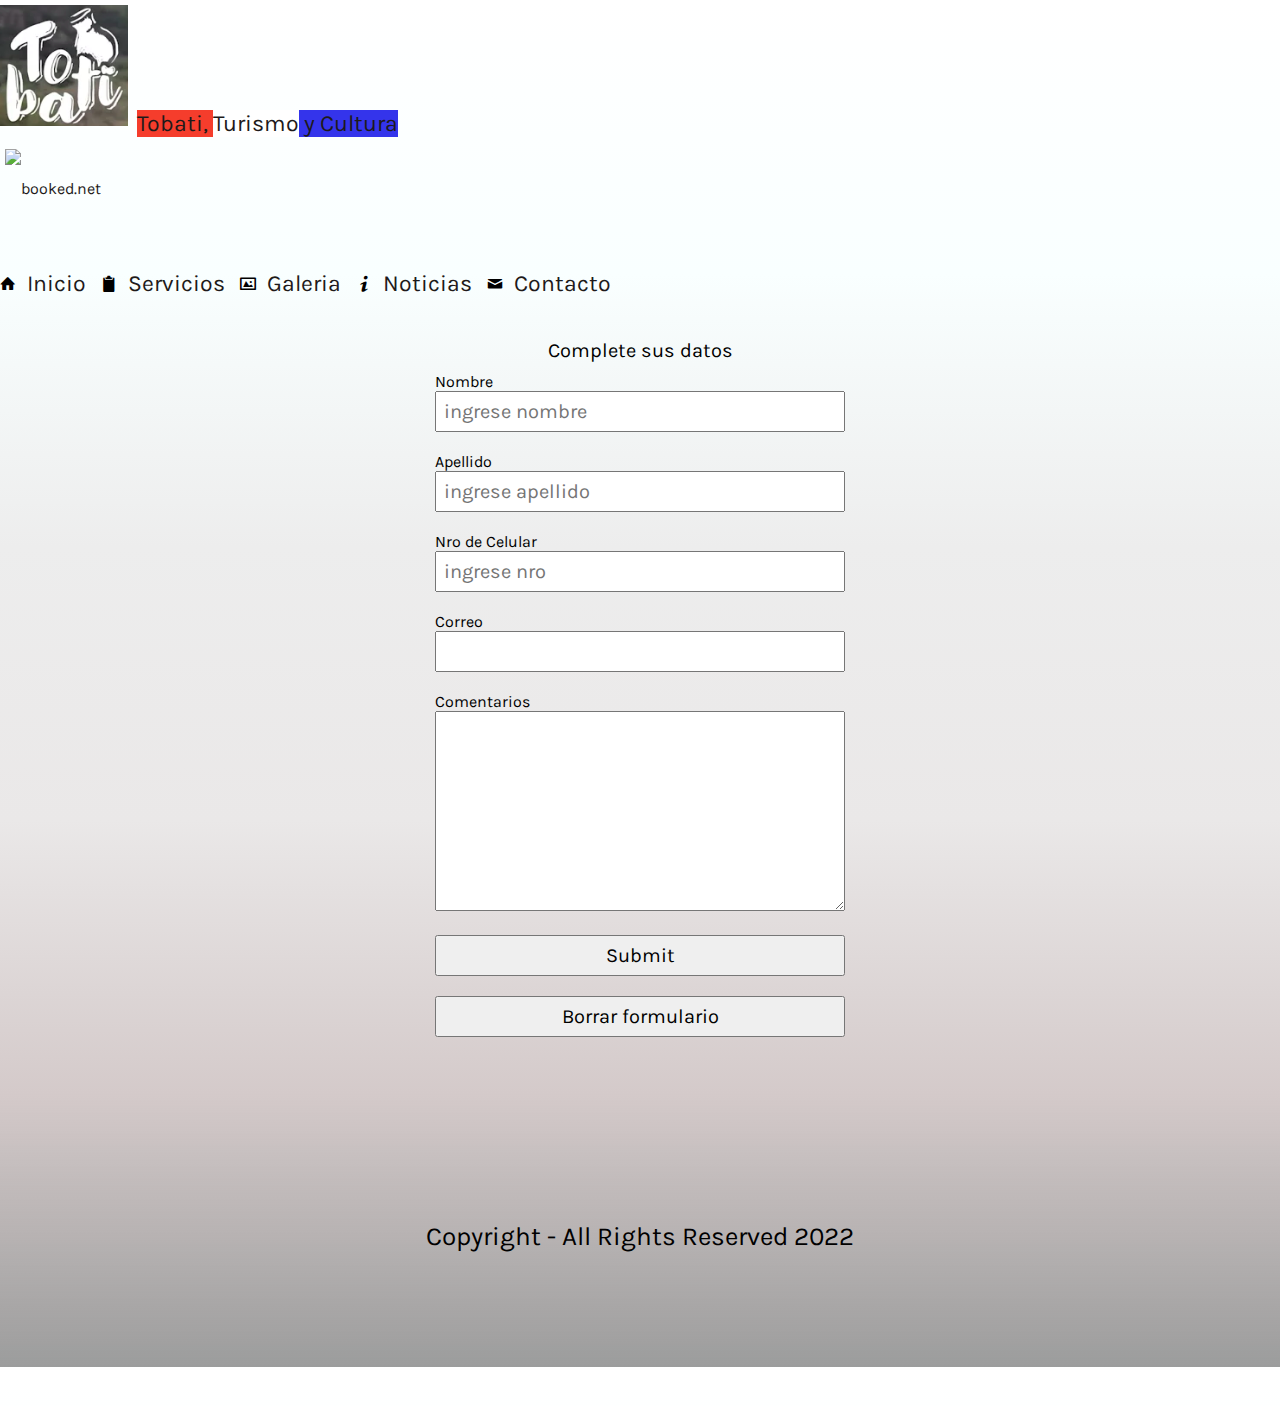
==== pages/contacto.html @ 3fa74bfc "Footers actualizados con Bootstrap" ====
<!DOCTYPE html>
<html lang="en">
<head>
    <meta charset="UTF-8">
    <meta http-equiv="X-UA-Compatible" content="IE=edge">
    <meta name="viewport" content="width=device-width, initial-scale=1.0">
    <link rel="preconnect" href="https://fonts.googleapis.com">
    <link rel="preconnect" href="https://fonts.gstatic.com" crossorigin>
    <link rel="preconnect" href="https://fonts.googleapis.com">
    <link rel="preconnect" href="https://fonts.gstatic.com" crossorigin>
    <link href="https://fonts.googleapis.com/css2?family=IBM+Plex+Serif:wght@500&family=Karla:ital,wght@1,200&display=swap" rel="stylesheet">
    <link href="https://fonts.googleapis.com/css2?family=IBM+Plex+Serif:wght@500&family=Karla:ital,wght@1,200&display=swap" rel="stylesheet">
    <link rel="stylesheet" href="https://cdnjs.cloudflare.com/ajax/libs/font-awesome/6.1.1/css/all.min.css" integrity="sha512-KfkfwYDsLkIlwQp6LFnl8zNdLGxu9YAA1QvwINks4PhcElQSvqcyVLLD9aMhXd13uQjoXtEKNosOWaZqXgel0g==" crossorigin="anonymous" referrerpolicy="no-referrer" />
    <link rel="stylesheet" href="../fonts/style.css">
    <link rel="stylesheet" href="https://cdn.jsdelivr.net/npm/bootstrap@4.6.1/dist/css/bootstrap.min.css" integrity="sha384-zCbKRCUGaJDkqS1kPbPd7TveP5iyJE0EjAuZQTgFLD2ylzuqKfdKlfG/eSrtxUkn" crossorigin="anonymous">
    <link rel="stylesheet" href="../estilos.css">
    <title>Tobati</title>
</head>
<body>
    <header>
        <nav class="container menu"> <!--menu de navegacion-->
            <div class="">
                <img src="../imagenes/Tobati.png" alt="" class="tobati" width="" height="">
                <a href="../index.html" class="logo"><span class="espan1">Tobati, </span><span class="espan2">Turismo</span><span class="espan3"> y Cultura</span>     
            </div>
            <div class="clima">
                <a target="_blank" href="https://hotelmix.es/weather/compania-tobati-w3074315"><img src="https://w.bookcdn.com/weather/picture/13_w3074315_1_4_fff5d9_158_fff5d9_333333_08488D_3_fff5d9_333333_1_6.png?scode=124&domid=582&anc_id=5028"  alt="booked.net"/></a> 
            </div>
            <div class="enlaces">
                <span class="icon-home"></span><a href="../index.html" class="ini">Inicio</a>
                <span class="icon-clipboard"></span><a href="servicios.html">Servicios</a>
                <span class="icon-image"></span><a href="galeria.html">Galeria</a>
                <span class="icon-info"></span><a href="noticias.html">Noticias</a>     
                <span class="icon-mail"></span><a href="contacto.html">Contacto</a>
            </div>    
        </nav>
    </header>
    <fieldset class="container">
        <legend>Complete sus datos</legend>
        <form action="enviar.php" method="post" enctype="text/plain">
            <label for="nombre1">Nombre</label>
            <input type="text" placeholder="ingrese nombre">
            <label for="apellido">Apellido</label>
            <input type="text" placeholder="ingrese apellido">
            <label for="">Nro de Celular</label>
            <input type="number" placeholder="ingrese nro">
            <label for="">Correo</label>
            <input type="mail">
            <label for="">Comentarios</label>
            <textarea name="" id="" cols="30" rows="10"></textarea>
            <input type="submit">
            <input type="reset" value="Borrar formulario">
        </form>
    </fieldset>
    <footer class="container-fluid">
        <div class="row pie">
            <div class="col-md-3 col-lg-4">
                <iframe width="640" height="255" src="https://www.youtube.com/embed/Pi0Ut34CVnQ" title="YouTube video player" frameborder="0" allow="accelerometer; autoplay; clipboard-write; encrypted-media; gyroscope; picture-in-picture" allowfullscreen></iframe>
            </div>
            <div class="col-md-3 col-lg-4">
                <p class="text-white text-center">Copyright - All rights reserved 2022</p>
                <div class="redes">
                    <i class="fa-brands fa-facebook"></i>
                    <i class="fa-brands fa-instagram"></i>
                    <i class="fa-brands fa-twitter"></i>
                </div>
            </div>
            <div class="col-md-3 col-lg-4">
                <iframe src="https://www.google.com/maps/embed?pb=!1m18!1m12!1m3!1d28865.17573173796!2d-57.10481965352962!3d-25.26564110698348!2m3!1f0!2f0!3f0!3m2!1i1024!2i768!4f13.1!3m3!1m2!1s0x945dd2137cb199c1%3A0xabbb57218db2b011!2sTobat%C3%AD%2C%20Paraguay!5e0!3m2!1ses!2sar!4v1650403296184!5m2!1ses!2sar" width="540" height="255" style="border:0;" allowfullscreen="" loading="lazy" referrerpolicy="no-referrer-when-downgrade"></iframe>    
            </div>
        </div>
    </footer>
    <script src="https://cdn.jsdelivr.net/npm/jquery@3.5.1/dist/jquery.slim.min.js" integrity="sha384-DfXdz2htPH0lsSSs5nCTpuj/zy4C+OGpamoFVy38MVBnE+IbbVYUew+OrCXaRkfj" crossorigin="anonymous"></script>
    <script src="https://cdn.jsdelivr.net/npm/popper.js@1.16.1/dist/umd/popper.min.js" integrity="sha384-9/reFTGAW83EW2RDu2S0VKaIzap3H66lZH81PoYlFhbGU+6BZp6G7niu735Sk7lN" crossorigin="anonymous"></script>
    <script src="https://cdn.jsdelivr.net/npm/bootstrap@4.6.1/dist/js/bootstrap.min.js" integrity="sha384-VHvPCCyXqtD5DqJeNxl2dtTyhF78xXNXdkwX1CZeRusQfRKp+tA7hAShOK/B/fQ2" crossorigin="anonymous"></script>
    
</body>
</html>
---- fonts/style.css ----
@font-face {
  font-family: 'Iconos';
  src:  url('Iconos.eot?w7f4rr');
  src:  url('Iconos.eot?w7f4rr#iefix') format('embedded-opentype'),
    url('Iconos.ttf?w7f4rr') format('truetype'),
    url('Iconos.woff?w7f4rr') format('woff'),
    url('Iconos.svg?w7f4rr#Iconos') format('svg');
  font-weight: normal;
  font-style: normal;
}

[class^="icon-"], [class*=" icon-"] {
  /* use !important to prevent issues with browser extensions that change fonts */
  font-family: 'Iconos' !important;
  speak: none;
  font-style: normal;
  font-weight: normal;
  font-variant: normal;
  text-transform: none;
  line-height: 1;

  /* Better Font Rendering =========== */
  -webkit-font-smoothing: antialiased;
  -moz-osx-font-smoothing: grayscale;
}

.icon-add-to-list:before {
  content: "\e900";
}
.icon-classic-computer:before {
  content: "\e901";
}
.icon-controller-fast-backward:before {
  content: "\e902";
}
.icon-creative-commons-attribution:before {
  content: "\e903";
}
.icon-creative-commons-noderivs:before {
  content: "\e904";
}
.icon-creative-commons-noncommercial-eu:before {
  content: "\e905";
}
.icon-creative-commons-noncommercial-us:before {
  content: "\e906";
}
.icon-creative-commons-public-domain:before {
  content: "\e907";
}
.icon-creative-commons-remix:before {
  content: "\e908";
}
.icon-creative-commons-share:before {
  content: "\e909";
}
.icon-creative-commons-sharealike:before {
  content: "\e90a";
}
.icon-creative-commons:before {
  content: "\e90b";
}
.icon-document-landscape:before {
  content: "\e90c";
}
.icon-remove-user:before {
  content: "\e90d";
}
.icon-warning:before {
  content: "\e90e";
}
.icon-arrow-bold-down:before {
  content: "\e90f";
}
.icon-arrow-bold-left:before {
  content: "\e910";
}
.icon-arrow-bold-right:before {
  content: "\e911";
}
.icon-arrow-bold-up:before {
  content: "\e912";
}
.icon-arrow-down:before {
  content: "\e913";
}
.icon-arrow-left:before {
  content: "\e914";
}
.icon-arrow-long-down:before {
  content: "\e915";
}
.icon-arrow-long-left:before {
  content: "\e916";
}
.icon-arrow-long-right:before {
  content: "\e917";
}
.icon-arrow-long-up:before {
  content: "\e918";
}
.icon-arrow-right:before {
  content: "\e919";
}
.icon-arrow-up:before {
  content: "\e91a";
}
.icon-arrow-with-circle-down:before {
  content: "\e91b";
}
.icon-arrow-with-circle-left:before {
  content: "\e91c";
}
.icon-arrow-with-circle-right:before {
  content: "\e91d";
}
.icon-arrow-with-circle-up:before {
  content: "\e91e";
}
.icon-bookmark:before {
  content: "\e91f";
}
.icon-bookmarks:before {
  content: "\e920";
}
.icon-chevron-down:before {
  content: "\e921";
}
.icon-chevron-left:before {
  content: "\e922";
}
.icon-chevron-right:before {
  content: "\e923";
}
.icon-chevron-small-down:before {
  content: "\e924";
}
.icon-chevron-small-left:before {
  content: "\e925";
}
.icon-chevron-small-right:before {
  content: "\e926";
}
.icon-chevron-small-up:before {
  content: "\e927";
}
.icon-chevron-thin-down:before {
  content: "\e928";
}
.icon-chevron-thin-left:before {
  content: "\e929";
}
.icon-chevron-thin-right:before {
  content: "\e92a";
}
.icon-chevron-thin-up:before {
  content: "\e92b";
}
.icon-chevron-up:before {
  content: "\e92c";
}
.icon-chevron-with-circle-down:before {
  content: "\e92d";
}
.icon-chevron-with-circle-left:before {
  content: "\e92e";
}
.icon-chevron-with-circle-right:before {
  content: "\e92f";
}
.icon-chevron-with-circle-up:before {
  content: "\e930";
}
.icon-cloud:before {
  content: "\e931";
}
.icon-controller-fast-forward:before {
  content: "\e932";
}
.icon-controller-jump-to-start:before {
  content: "\e933";
}
.icon-controller-next:before {
  content: "\e934";
}
.icon-controller-paus:before {
  content: "\e935";
}
.icon-controller-play:before {
  content: "\e936";
}
.icon-controller-record:before {
  content: "\e937";
}
.icon-controller-stop:before {
  content: "\e938";
}
.icon-controller-volume:before {
  content: "\e939";
}
.icon-dot-single:before {
  content: "\e93a";
}
.icon-dots-three-horizontal:before {
  content: "\e93b";
}
.icon-dots-three-vertical:before {
  content: "\e93c";
}
.icon-dots-two-horizontal:before {
  content: "\e93d";
}
.icon-dots-two-vertical:before {
  content: "\e93e";
}
.icon-download:before {
  content: "\e93f";
}
.icon-emoji-flirt:before {
  content: "\e940";
}
.icon-flow-branch:before {
  content: "\e941";
}
.icon-flow-cascade:before {
  content: "\e942";
}
.icon-flow-line:before {
  content: "\e943";
}
.icon-flow-parallel:before {
  content: "\e944";
}
.icon-flow-tree:before {
  content: "\e945";
}
.icon-install:before {
  content: "\e946";
}
.icon-layers:before {
  content: "\e947";
}
.icon-open-book:before {
  content: "\e948";
}
.icon-resize-100:before {
  content: "\e949";
}
.icon-resize-full-screen:before {
  content: "\e94a";
}
.icon-save:before {
  content: "\e94b";
}
.icon-select-arrows:before {
  content: "\e94c";
}
.icon-sound-mute:before {
  content: "\e94d";
}
.icon-sound:before {
  content: "\e94e";
}
.icon-trash:before {
  content: "\e94f";
}
.icon-triangle-down:before {
  content: "\e950";
}
.icon-triangle-left:before {
  content: "\e951";
}
.icon-triangle-right:before {
  content: "\e952";
}
.icon-triangle-up:before {
  content: "\e953";
}
.icon-uninstall:before {
  content: "\e954";
}
.icon-upload-to-cloud:before {
  content: "\e955";
}
.icon-upload:before {
  content: "\e956";
}
.icon-add-user:before {
  content: "\e957";
}
.icon-address:before {
  content: "\e958";
}
.icon-adjust:before {
  content: "\e959";
}
.icon-air:before {
  content: "\e95a";
}
.icon-aircraft-landing:before {
  content: "\e95b";
}
.icon-aircraft-take-off:before {
  content: "\e95c";
}
.icon-aircraft:before {
  content: "\e95d";
}
.icon-align-bottom:before {
  content: "\e95e";
}
.icon-align-horizontal-middle:before {
  content: "\e95f";
}
.icon-align-left:before {
  content: "\e960";
}
.icon-align-right:before {
  content: "\e961";
}
.icon-align-top:before {
  content: "\e962";
}
.icon-align-vertical-middle:before {
  content: "\e963";
}
.icon-archive:before {
  content: "\e964";
}
.icon-area-graph:before {
  content: "\e965";
}
.icon-attachment:before {
  content: "\e966";
}
.icon-awareness-ribbon:before {
  content: "\e967";
}
.icon-back-in-time:before {
  content: "\e968";
}
.icon-back:before {
  content: "\e969";
}
.icon-bar-graph:before {
  content: "\e96a";
}
.icon-battery:before {
  content: "\e96b";
}
.icon-beamed-note:before {
  content: "\e96c";
}
.icon-bell:before {
  content: "\e96d";
}
.icon-blackboard:before {
  content: "\e96e";
}
.icon-block:before {
  content: "\e96f";
}
.icon-book:before {
  content: "\e970";
}
.icon-bowl:before {
  content: "\e971";
}
.icon-box:before {
  content: "\e972";
}
.icon-briefcase:before {
  content: "\e973";
}
.icon-browser:before {
  content: "\e974";
}
.icon-brush:before {
  content: "\e975";
}
.icon-bucket:before {
  content: "\e976";
}
.icon-cake:before {
  content: "\e977";
}
.icon-calculator:before {
  content: "\e978";
}
.icon-calendar:before {
  content: "\e979";
}
.icon-camera:before {
  content: "\e97a";
}
.icon-ccw:before {
  content: "\e97b";
}
.icon-chat:before {
  content: "\e97c";
}
.icon-check:before {
  content: "\e97d";
}
.icon-circle-with-cross:before {
  content: "\e97e";
}
.icon-circle-with-minus:before {
  content: "\e97f";
}
.icon-circle-with-plus:before {
  content: "\e980";
}
.icon-circle:before {
  content: "\e981";
}
.icon-circular-graph:before {
  content: "\e982";
}
.icon-clapperboard:before {
  content: "\e983";
}
.icon-clipboard:before {
  content: "\e984";
}
.icon-clock:before {
  content: "\e985";
}
.icon-code:before {
  content: "\e986";
}
.icon-cog:before {
  content: "\e987";
}
.icon-colours:before {
  content: "\e988";
}
.icon-compass:before {
  content: "\e989";
}
.icon-copy:before {
  content: "\e98a";
}
.icon-credit-card:before {
  content: "\e98b";
}
.icon-credit:before {
  content: "\e98c";
}
.icon-cross:before {
  content: "\e98d";
}
.icon-cup:before {
  content: "\e98e";
}
.icon-cw:before {
  content: "\e98f";
}
.icon-cycle:before {
  content: "\e990";
}
.icon-database:before {
  content: "\e991";
}
.icon-dial-pad:before {
  content: "\e992";
}
.icon-direction:before {
  content: "\e993";
}
.icon-document:before {
  content: "\e994";
}
.icon-documents:before {
  content: "\e995";
}
.icon-drink:before {
  content: "\e996";
}
.icon-drive:before {
  content: "\e997";
}
.icon-drop:before {
  content: "\e998";
}
.icon-edit:before {
  content: "\e999";
}
.icon-email:before {
  content: "\e99a";
}
.icon-emoji-happy:before {
  content: "\e99b";
}
.icon-emoji-neutral:before {
  content: "\e99c";
}
.icon-emoji-sad:before {
  content: "\e99d";
}
.icon-erase:before {
  content: "\e99e";
}
.icon-eraser:before {
  content: "\e99f";
}
.icon-export:before {
  content: "\e9a0";
}
.icon-eye:before {
  content: "\e9a1";
}
.icon-feather:before {
  content: "\e9a2";
}
.icon-flag:before {
  content: "\e9a3";
}
.icon-flash:before {
  content: "\e9a4";
}
.icon-flashlight:before {
  content: "\e9a5";
}
.icon-flat-brush:before {
  content: "\e9a6";
}
.icon-folder-images:before {
  content: "\e9a7";
}
.icon-folder-music:before {
  content: "\e9a8";
}
.icon-folder-video:before {
  content: "\e9a9";
}
.icon-folder:before {
  content: "\e9aa";
}
.icon-forward:before {
  content: "\e9ab";
}
.icon-funnel:before {
  content: "\e9ac";
}
.icon-game-controller:before {
  content: "\e9ad";
}
.icon-gauge:before {
  content: "\e9ae";
}
.icon-globe:before {
  content: "\e9af";
}
.icon-graduation-cap:before {
  content: "\e9b0";
}
.icon-grid:before {
  content: "\e9b1";
}
.icon-hair-cross:before {
  content: "\e9b2";
}
.icon-hand:before {
  content: "\e9b3";
}
.icon-heart-outlined:before {
  content: "\e9b4";
}
.icon-heart:before {
  content: "\e9b5";
}
.icon-help-with-circle:before {
  content: "\e9b6";
}
.icon-help:before {
  content: "\e9b7";
}
.icon-home:before {
  content: "\e9b8";
}
.icon-hour-glass:before {
  content: "\e9b9";
}
.icon-image-inverted:before {
  content: "\e9ba";
}
.icon-image:before {
  content: "\e9bb";
}
.icon-images:before {
  content: "\e9bc";
}
.icon-inbox:before {
  content: "\e9bd";
}
.icon-infinity:before {
  content: "\e9be";
}
.icon-info-with-circle:before {
  content: "\e9bf";
}
.icon-info:before {
  content: "\e9c0";
}
.icon-key:before {
  content: "\e9c1";
}
.icon-keyboard:before {
  content: "\e9c2";
}
.icon-lab-flask:before {
  content: "\e9c3";
}
.icon-landline:before {
  content: "\e9c4";
}
.icon-language:before {
  content: "\e9c5";
}
.icon-laptop:before {
  content: "\e9c6";
}
.icon-leaf:before {
  content: "\e9c7";
}
.icon-level-down:before {
  content: "\e9c8";
}
.icon-level-up:before {
  content: "\e9c9";
}
.icon-lifebuoy:before {
  content: "\e9ca";
}
.icon-light-bulb:before {
  content: "\e9cb";
}
.icon-light-down:before {
  content: "\e9cc";
}
.icon-light-up:before {
  content: "\e9cd";
}
.icon-line-graph:before {
  content: "\e9ce";
}
.icon-link:before {
  content: "\e9cf";
}
.icon-list:before {
  content: "\e9d0";
}
.icon-location-pin:before {
  content: "\e9d1";
}
.icon-location:before {
  content: "\e9d2";
}
.icon-lock-open:before {
  content: "\e9d3";
}
.icon-lock:before {
  content: "\e9d4";
}
.icon-log-out:before {
  content: "\e9d5";
}
.icon-login:before {
  content: "\e9d6";
}
.icon-loop:before {
  content: "\e9d7";
}
.icon-magnet:before {
  content: "\e9d8";
}
.icon-magnifying-glass:before {
  content: "\e9d9";
}
.icon-mail:before {
  content: "\e9da";
}
.icon-man:before {
  content: "\e9db";
}
.icon-map:before {
  content: "\e9dc";
}
.icon-mask:before {
  content: "\e9dd";
}
.icon-medal:before {
  content: "\e9de";
}
.icon-megaphone:before {
  content: "\e9df";
}
.icon-menu:before {
  content: "\e9e0";
}
.icon-message:before {
  content: "\e9e1";
}
.icon-mic:before {
  content: "\e9e2";
}
.icon-minus:before {
  content: "\e9e3";
}
.icon-mobile:before {
  content: "\e9e4";
}
.icon-modern-mic:before {
  content: "\e9e5";
}
.icon-moon:before {
  content: "\e9e6";
}
.icon-mouse:before {
  content: "\e9e7";
}
.icon-music:before {
  content: "\e9e8";
}
.icon-network:before {
  content: "\e9e9";
}
.icon-new-message:before {
  content: "\e9ea";
}
.icon-new:before {
  content: "\e9eb";
}
.icon-news:before {
  content: "\e9ec";
}
.icon-note:before {
  content: "\e9ed";
}
.icon-notification:before {
  content: "\e9ee";
}
.icon-old-mobile:before {
  content: "\e9ef";
}
.icon-old-phone:before {
  content: "\e9f0";
}
.icon-palette:before {
  content: "\e9f1";
}
.icon-paper-plane:before {
  content: "\e9f2";
}
.icon-pencil:before {
  content: "\e9f3";
}
.icon-phone:before {
  content: "\e9f4";
}
.icon-pie-chart:before {
  content: "\e9f5";
}
.icon-pin:before {
  content: "\e9f6";
}
.icon-plus:before {
  content: "\e9f7";
}
.icon-popup:before {
  content: "\e9f8";
}
.icon-power-plug:before {
  content: "\e9f9";
}
.icon-price-ribbon:before {
  content: "\e9fa";
}
.icon-price-tag:before {
  content: "\e9fb";
}
.icon-print:before {
  content: "\e9fc";
}
.icon-progress-empty:before {
  content: "\e9fd";
}
.icon-progress-full:before {
  content: "\e9fe";
}
.icon-progress-one:before {
  content: "\e9ff";
}
.icon-progress-two:before {
  content: "\ea00";
}
.icon-publish:before {
  content: "\ea01";
}
.icon-quote:before {
  content: "\ea02";
}
.icon-radio:before {
  content: "\ea03";
}
.icon-reply-all:before {
  content: "\ea04";
}
.icon-reply:before {
  content: "\ea05";
}
.icon-retweet:before {
  content: "\ea06";
}
.icon-rocket:before {
  content: "\ea07";
}
.icon-round-brush:before {
  content: "\ea08";
}
.icon-rss:before {
  content: "\ea09";
}
.icon-ruler:before {
  content: "\ea0a";
}
.icon-scissors:before {
  content: "\ea0b";
}
.icon-share-alternitive:before {
  content: "\ea0c";
}
.icon-share:before {
  content: "\ea0d";
}
.icon-shareable:before {
  content: "\ea0e";
}
.icon-shield:before {
  content: "\ea0f";
}
.icon-shop:before {
  content: "\ea10";
}
.icon-shopping-bag:before {
  content: "\ea11";
}
.icon-shopping-basket:before {
  content: "\ea12";
}
.icon-shopping-cart:before {
  content: "\ea13";
}
.icon-shuffle:before {
  content: "\ea14";
}
.icon-signal:before {
  content: "\ea15";
}
.icon-sound-mix:before {
  content: "\ea16";
}
.icon-sports-club:before {
  content: "\ea17";
}
.icon-spreadsheet:before {
  content: "\ea18";
}
.icon-squared-cross:before {
  content: "\ea19";
}
.icon-squared-minus:before {
  content: "\ea1a";
}
.icon-squared-plus:before {
  content: "\ea1b";
}
.icon-star-outlined:before {
  content: "\ea1c";
}
.icon-star:before {
  content: "\ea1d";
}
.icon-stopwatch:before {
  content: "\ea1e";
}
.icon-suitcase:before {
  content: "\ea1f";
}
.icon-swap:before {
  content: "\ea20";
}
.icon-sweden:before {
  content: "\ea21";
}
.icon-switch:before {
  content: "\ea22";
}
.icon-tablet:before {
  content: "\ea23";
}
.icon-tag:before {
  content: "\ea24";
}
.icon-text-document-inverted:before {
  content: "\ea25";
}
.icon-text-document:before {
  content: "\ea26";
}
.icon-text:before {
  content: "\ea27";
}
.icon-thermometer:before {
  content: "\ea28";
}
.icon-thumbs-down:before {
  content: "\ea29";
}
.icon-thumbs-up:before {
  content: "\ea2a";
}
.icon-thunder-cloud:before {
  content: "\ea2b";
}
.icon-ticket:before {
  content: "\ea2c";
}
.icon-time-slot:before {
  content: "\ea2d";
}
.icon-tools:before {
  content: "\ea2e";
}
.icon-traffic-cone:before {
  content: "\ea2f";
}
.icon-tree:before {
  content: "\ea30";
}
.icon-trophy:before {
  content: "\ea31";
}
.icon-tv:before {
  content: "\ea32";
}
.icon-typing:before {
  content: "\ea33";
}
.icon-unread:before {
  content: "\ea34";
}
.icon-untag:before {
  content: "\ea35";
}
.icon-user:before {
  content: "\ea36";
}
.icon-users:before {
  content: "\ea37";
}
.icon-v-card:before {
  content: "\ea38";
}
.icon-video:before {
  content: "\ea39";
}
.icon-vinyl:before {
  content: "\ea3a";
}
.icon-voicemail:before {
  content: "\ea3b";
}
.icon-wallet:before {
  content: "\ea3c";
}
.icon-water:before {
  content: "\ea3d";
}
.icon-500px-with-circle:before {
  content: "\ea3e";
}
.icon-500px:before {
  content: "\ea3f";
}
.icon-basecamp:before {
  content: "\ea40";
}
.icon-behance:before {
  content: "\ea41";
}
.icon-creative-cloud:before {
  content: "\ea42";
}
.icon-dropbox:before {
  content: "\ea43";
}
.icon-evernote:before {
  content: "\ea44";
}
.icon-flattr:before {
  content: "\ea45";
}
.icon-foursquare:before {
  content: "\ea46";
}
.icon-google-drive:before {
  content: "\ea47";
}
.icon-google-hangouts:before {
  content: "\ea48";
}
.icon-grooveshark:before {
  content: "\ea49";
}
.icon-icloud:before {
  content: "\ea4a";
}
.icon-mixi:before {
  content: "\ea4b";
}
.icon-onedrive:before {
  content: "\ea4c";
}
.icon-paypal:before {
  content: "\ea4d";
}
.icon-picasa:before {
  content: "\ea4e";
}
.icon-qq:before {
  content: "\ea4f";
}
.icon-rdio-with-circle:before {
  content: "\ea50";
}
.icon-renren:before {
  content: "\ea51";
}
.icon-scribd:before {
  content: "\ea52";
}
.icon-sina-weibo:before {
  content: "\ea53";
}
.icon-skype-with-circle:before {
  content: "\ea54";
}
.icon-skype:before {
  content: "\ea55";
}
.icon-slideshare:before {
  content: "\ea56";
}
.icon-smashing:before {
  content: "\ea57";
}
.icon-soundcloud:before {
  content: "\ea58";
}
.icon-spotify-with-circle:before {
  content: "\ea59";
}
.icon-spotify:before {
  content: "\ea5a";
}
.icon-swarm:before {
  content: "\ea5b";
}
.icon-vine-with-circle:before {
  content: "\ea5c";
}
.icon-vine:before {
  content: "\ea5d";
}
.icon-vk-alternitive:before {
  content: "\ea5e";
}
.icon-vk-with-circle:before {
  content: "\ea5f";
}
.icon-vk:before {
  content: "\ea60";
}
.icon-xing-with-circle:before {
  content: "\ea61";
}
.icon-xing:before {
  content: "\ea62";
}
.icon-yelp:before {
  content: "\ea63";
}
.icon-dribbble-with-circle:before {
  content: "\ea64";
}
.icon-dribbble:before {
  content: "\ea65";
}
.icon-facebook-with-circle:before {
  content: "\ea66";
}
.icon-facebook:before {
  content: "\ea67";
}
.icon-flickr-with-circle:before {
  content: "\ea68";
}
.icon-flickr:before {
  content: "\ea69";
}
.icon-github-with-circle:before {
  content: "\ea6a";
}
.icon-github:before {
  content: "\ea6b";
}
.icon-google-with-circle:before {
  content: "\ea6c";
}
.icon-google:before {
  content: "\ea6d";
}
.icon-instagram-with-circle:before {
  content: "\ea6e";
}
.icon-instagram:before {
  content: "\ea6f";
}
.icon-lastfm-with-circle:before {
  content: "\ea70";
}
.icon-lastfm:before {
  content: "\ea71";
}
.icon-linkedin-with-circle:before {
  content: "\ea72";
}
.icon-linkedin:before {
  content: "\ea73";
}
.icon-pinterest-with-circle:before {
  content: "\ea74";
}
.icon-pinterest:before {
  content: "\ea75";
}
.icon-rdio:before {
  content: "\ea76";
}
.icon-stumbleupon-with-circle:before {
  content: "\ea77";
}
.icon-stumbleupon:before {
  content: "\ea78";
}
.icon-tumblr-with-circle:before {
  content: "\ea79";
}
.icon-tumblr:before {
  content: "\ea7a";
}
.icon-twitter-with-circle:before {
  content: "\ea7b";
}
.icon-twitter:before {
  content: "\ea7c";
}
.icon-vimeo-with-circle:before {
  content: "\ea7d";
}
.icon-vimeo:before {
  content: "\ea7e";
}
.icon-youtube-with-circle:before {
  content: "\ea7f";
}
.icon-youtube:before {
  content: "\ea80";
}
---- estilos.css ----
/* reseteamos los margenes y espacios interiores del navegador */
*{ 
    margin: 0px;
    padding: 0px;
    box-sizing: border-box;
    font-family: 'IBM Plex Serif', serif;
    font-family: 'Karla', sans-serif;
}
html{
    scroll-behavior: smooth;
}
body{
    background-color: #f9ffff;
    min-height: 100vh;
    background-image: linear-gradient(white,#f9ffff,#ededed,rgb(234, 232, 232)
    ,rgb(212, 202, 202),rgba(78, 74, 74, 0.544));
}
.contenedor{
    width: 66%;
    margin: auto;
}
.menu{
    display: flex;
    justify-content: space-between; /*separa los cajas/contenedores*/
}
.tobati{
    padding: 5px 5px 5px 0px;
}
.logo{
    font-size: 23px;
    line-height: 50px;   
    animation-duration: 2s; 
    animation-name: parpadear;
    animation-direction: alternate;
    animation-iteration-count: infinite;
}
.logo:hover{
    border: 1px solid rgba(24, 21, 21, 0.4);
    text-decoration: none;
}
.espan1{
    background-color: rgb(245, 61, 44);
}
.espan2{
    background-color: white;
}
.espan3{
    background-color: rgb(52, 52, 235);
}
.clima{
    position: relative;
    line-height: 80px;
    margin-left: 5px;
}
.climaInicio{
    position: relative;
    line-height: 90px;
    margin-left: 5px;

}
.menu .enlaces a {
    list-style: none;
    font-size: 23px; /*tamanio de letra*/
    margin: 0 10px ;
    line-height: 110px;
    border: 1px solid transparent;
}
.menu .enlaces a:hover{
    border: 1px solid rgba(24, 21, 21, 0.4);
    text-decoration: none;
}
a{
    color: rgb(30, 26, 26); /*color de texto de los nav */
    text-decoration: none;
}
li{
    list-style: none;
}
.social-media{
    background-color: rgb(227, 222, 222);
    width: 60px;
    height: 80px;
    font-size: 20px;
    margin-left: 20px;
    position: fixed;
    top: 35%;
    margin-left: 2px;
}
.social-media ul{
    width: 100%;
    height: auto;
    display: block;
    
}
.social-media ul li a{
    width: 100%;
    height: 80px;
    background-image: url(imagenes/whatsapp.png);
    background-repeat: no-repeat;
}
.home{ /*corresponde a Inicio*/
    width: 1110px;
    height: 155vh;
    background-image: url(imagenes/20191228_165918.jpg);
    background-position: center;
    background-size: cover;
    margin-left: auto;
    margin-right: auto;
}
.home .info{
    width: 400px;
    height: 180px;
    background-color: transparent;
    position: relative;
    margin-left: 0;
}
.info h1{
    color: white;
    font-size: 40px;
    text-align: center;
}
.info p{
    width: 100%;
    color: white;
    font-size: 25px;
    text-align: center;
}
.info a {
    color: rgb(56, 52, 52);
    background-color: rgb(163, 245, 188);
    padding: 8px;
    border-radius: 18px;
    font-size: 16px;
}
.info a{
    position: relative;
    left: 20px;
    top: 0;
}
.fotoCarrusel{
    padding: 5px;
    background-color: white;
}
/* Servicios */
section{
    width: 100%;
    background-color: rgb(223, 243, 249);
}
/***NOTICIAS***/
.secciones{
    display: grid;
    grid-template-columns: repeat(2, 1fr);
    grid-template-rows: 400px 400px 400px;
    grid-gap: 5px;
}
/***FIN NOTICIAS***/
/* Galeria de imagenes */
.galeri{
    margin-left: auto;
    margin-right: auto;
    display: grid;
    grid-template-columns: repeat(3, 1fr);
    grid-template-rows: 400px 350px 420px;
    grid-gap: 5px;
}
.img-foto:hover{
    transform: scale(1.02);
    transition: all 0.9s;
}
.img-foto{
    width: 100%;
    height: 100%;
}
/* Fin de Galeria */

/* Inicio Formularios Contacto */
fieldset{
    border: transparent;
}
legend{
    text-align: center;
    font-size: 20px;

}
form{
    width: 450px;
    margin: auto; /*queda centrado todo el formulario*/
    padding: 10px 20px; /* relleno vertical y horizontal*/
}
input, textarea{
    width: 100%;
    margin-bottom: 20px; /*margen arriba*/
    padding: 7px;
    font-size: 20px;
}
textarea{
    min-height: 100px;
    max-height: 200px;
    max-width: 100%;
} /*fin de formularios*/
/* ************************************ */
/* Pie de Pagina */
footer{
    /* display: grid;
    grid-template-columns: 1fr 1fr;
    grid-template-rows: 350px;
    gap: 5px; */
    text-align: center;
}
footer p{
    font-size: 26px;
    text-transform: capitalize;
}
footer i{
    font-size: 50px;    
    letter-spacing: 25px;
    line-height: 150px;

}
.pie{
    height: 300px;
    padding: 0;
    margin: 0;
    gap: 0;
}
footer iframe{
    margin-top: 0; /*elimino el margen superior del Iframe con respecto al Footer*/
    border-radius: 18px;
    width: 100%;
    height: 100%;
}
#cont_04575148dc559c948cf6a66f3f7628f6{
    border-radius: 18px;
}

/***Boton de subir ***/
.subir{
    width: 50px;
    height: 50px;
    position: fixed;
    bottom: 40px;
    right: 40px;
    text-align: center;
    font-size: 30px;
    color: white;
    background-color: #000;
    line-height: 50px;
    border-radius: 50%;
    animation-duration: 2s; 
    animation-name: subida;
    animation-direction: alternate;
    animation-iteration-count: infinite;
}
/***ZONA DE ANIMACIONES***/
@keyframes parpadear { /*LOGO*/
    0%{
        opacity: 0;
    }
    100%{
        opacity: 1;
    } 
}
@keyframes subida { /*BOTON DE SUBIR*/
    0%{
        opacity: 0;
    }
    100%{
        opacity: 1;
    } 
}
/***FIN ZONA DE ANIMACIONES***/

/**** ZONA DE MEDIA QUERIES ****/
@media screen and (min-width:480px) and (max-width: 599px){
    .home{ /*corresponde a Inicio*/
        height: 60vh;
        background-image: url(imagenes/20191228_165918.jpg);
        background-position: center;
        background-size: cover;
        margin-left: auto;
        margin-right: auto;
    }
    .galeri{
        display: grid;
        grid-template-columns: 1fr;
        grid-template-rows: repeat(9, 2fr);
    }
   
    .secciones{
        display: grid;
        grid-template-columns: 1fr;
        grid-template-rows: 150px 150px 150px 150px 150px 150px
    }
    .menu{
        display: grid;
        grid-template-columns: 1fr;
    }
    .enlaces{
        display: flex;
        flex-direction: column;
    }
    .enlaces a{
        width: 100px;
    }
    .info{
        width: 100%;
        height: 130px;
        background-color: transparent;
    }
    .info h1{
        color: white;
        font-size: 30px;
        text-align: center;
    }
    .info p{
        color: white;
        font-size: 16px;
        text-align: justify;
    }
}

@media screen and (min-width:600px) and (max-width: 799px){
    .home{ /*corresponde a Inicio*/
        height: 80vh;
        background-image: url(imagenes/20191228_165918.jpg);
        background-position: center;
        background-size: cover;
        margin-left: auto;
        margin-right: auto;
    }
    .galeri{
        display: grid;
        grid-template-columns:  1fr;
        grid-template-rows: repeat(9, 1fr)
    }
    
    .secciones{
        display: grid;
        grid-template-columns: 1fr;
        grid-template-rows: 300px 300px 300px 300px 300px 300px
    }
    .menu{
        display: grid;
        grid-template-columns: 1fr
    }
    .enlaces{
        width: 150%;
    }
    .enlaces a{
        width: 90px;
    }
    .enlaces .icon-home{
        display: none;
    }
    .enlaces .ini{
        display: none;
    }
    .info{
        width: 90%;
        height: 100px;
        background-color: transparent;
    }
    .info h1{
        color: white;
        font-size: 30px;
        text-align: center;
    }
    .info p{
        color: white;
        font-size: 16px;
        text-align: justify;
    }
    
}
@media screen and (min-width:800px) and (max-width: 1000px){
    .home{ /*corresponde a Inicio*/
        height: 100vh;
        background-image: url(imagenes/20191228_165918.jpg);
        background-position: center;
        background-size: cover;
        margin-left: auto;
        margin-right: auto;
    }
    .galeri{
        display: grid;
        grid-template-columns: repeat(2, 1fr); /*repetir 2 columnas, una fraccion c/u */
        grid-template-rows: 300px 300px 300px 300px 450px;
    }
    .foto9{
        grid-column: 1/3;
    }
    .menu{
        display: grid;
        grid-template-columns: 1fr
    }
    .enlaces{
        width: 150%;
    }
    .enlaces a{
        width: 90px;
    }
    .info{
        width: 60%;
        height: 100px;
        background-color: transparent;
    }
    .info h1{
        color: white;
        font-size: 30px;
        text-align: center;
    }
    .info p{
        color: white;
        font-size: 16px;
        text-align: justify;
    }

}
@media screen and (min-width:1001px) and (max-width: 1464px){
    .home{ /*corresponde a Inicio*/
        height: 130vh;
        background-image: url(imagenes/20191228_165918.jpg);
        background-position: center;
        background-size: cover;
        margin-left: auto;
        margin-right: auto;
    }
    .menu{
        display: grid;
        grid-template-columns: 1fr
    }
    .enlaces{
        width: 150%;
    }
    .enlaces a{
        width: 90px;
    }
    .info{
        width: 60%;
        height: 100px;
        background-color: transparent;
    }
    .info h1{
        color: white;
        font-size: 30px;
        text-align: center;
    }
    .info p{
        color: white;
        font-size: 16px;
        text-align: justify;
    }
}
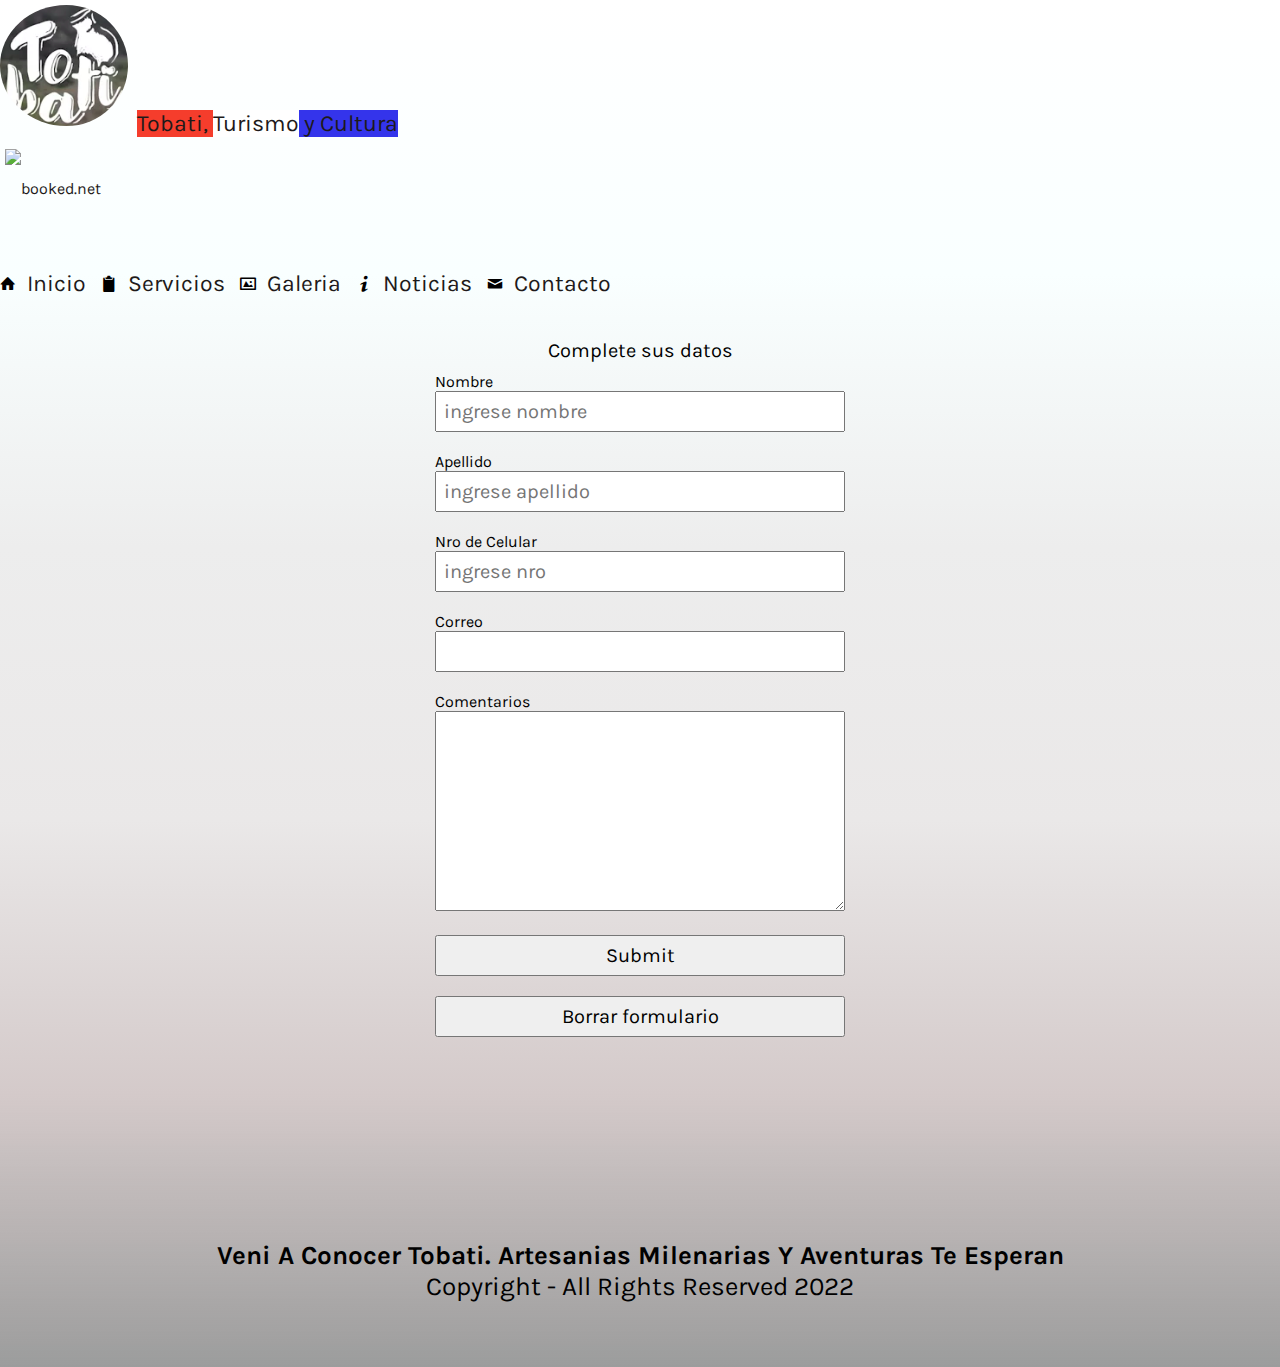
==== commit d894baa7: "Index y Footer modificado" ====
--- a/pages/contacto.html
+++ b/pages/contacto.html
@@ -52,13 +52,15 @@
             <input type="reset" value="Borrar formulario">
         </form>
     </fieldset>
-    <footer class="container-fluid">
+    <footer class="container-fluid"> <!-- Pie de Pagina -->
         <div class="row pie">
             <div class="col-md-3 col-lg-4">
                 <iframe width="640" height="255" src="https://www.youtube.com/embed/Pi0Ut34CVnQ" title="YouTube video player" frameborder="0" allow="accelerometer; autoplay; clipboard-write; encrypted-media; gyroscope; picture-in-picture" allowfullscreen></iframe>
             </div>
             <div class="col-md-3 col-lg-4">
-                <p class="text-white text-center">Copyright - All rights reserved 2022</p>
+                <img src="../imagenes/TobaLogo.png" class="fotoPie" width="100%" alt="">
+                    <p class="text-dark"><b>Veni a conocer Tobati. Artesanias milenarias y aventuras te esperan</b></p>
+                    <p class="text-white text-center">Copyright - All rights reserved 2022</p>
                 <div class="redes">
                     <i class="fa-brands fa-facebook"></i>
                     <i class="fa-brands fa-instagram"></i>
--- a/estilos.css
+++ b/estilos.css
@@ -25,6 +25,7 @@
 }
 .tobati{
     padding: 5px 5px 5px 0px;
+    border-radius: 50%;
 }
 .logo{
     font-size: 23px;
@@ -51,6 +52,9 @@
     position: relative;
     line-height: 80px;
     margin-left: 5px;
+}
+.info{
+    background-color: transparent;
 }
 .climaInicio{
     position: relative;
@@ -107,51 +111,29 @@
     margin-left: auto;
     margin-right: auto;
 }
-.home .info{
-    width: 400px;
-    height: 180px;
-    background-color: transparent;
-    position: relative;
-    margin-left: 0;
-}
-.info h1{
-    color: white;
-    font-size: 40px;
-    text-align: center;
-}
-.info p{
-    width: 100%;
-    color: white;
-    font-size: 25px;
-    text-align: center;
-}
-.info a {
-    color: rgb(56, 52, 52);
-    background-color: rgb(163, 245, 188);
-    padding: 8px;
-    border-radius: 18px;
-    font-size: 16px;
-}
-.info a{
-    position: relative;
-    left: 20px;
-    top: 0;
-}
+
 .fotoCarrusel{
     padding: 5px;
     background-color: white;
 }
 /* Servicios */
-section{
-    width: 100%;
+.section{
     background-color: rgb(223, 243, 249);
+    border: 2px solid;   
+    height: 400px;
+    text-align: center;
+}
+.card{
+    margin: auto;
+    text-align: center;
 }
 /***NOTICIAS***/
 .secciones{
-    display: grid;
+    /* display: grid;
     grid-template-columns: repeat(2, 1fr);
     grid-template-rows: 400px 400px 400px;
-    grid-gap: 5px;
+    grid-gap: 5px; */
+    width: 100%;
 }
 /***FIN NOTICIAS***/
 /* Galeria de imagenes */
@@ -222,6 +204,10 @@
     padding: 0;
     margin: 0;
     gap: 0;
+    overflow: auto;
+}
+.fotoPie{
+    border-radius: 18px;
 }
 footer iframe{
     margin-top: 0; /*elimino el margen superior del Iframe con respecto al Footer*/
@@ -285,12 +271,7 @@
         grid-template-columns: 1fr;
         grid-template-rows: repeat(9, 2fr);
     }
-   
-    .secciones{
-        display: grid;
-        grid-template-columns: 1fr;
-        grid-template-rows: 150px 150px 150px 150px 150px 150px
-    }
+
     .menu{
         display: grid;
         grid-template-columns: 1fr;
@@ -334,11 +315,6 @@
         grid-template-rows: repeat(9, 1fr)
     }
     
-    .secciones{
-        display: grid;
-        grid-template-columns: 1fr;
-        grid-template-rows: 300px 300px 300px 300px 300px 300px
-    }
     .menu{
         display: grid;
         grid-template-columns: 1fr
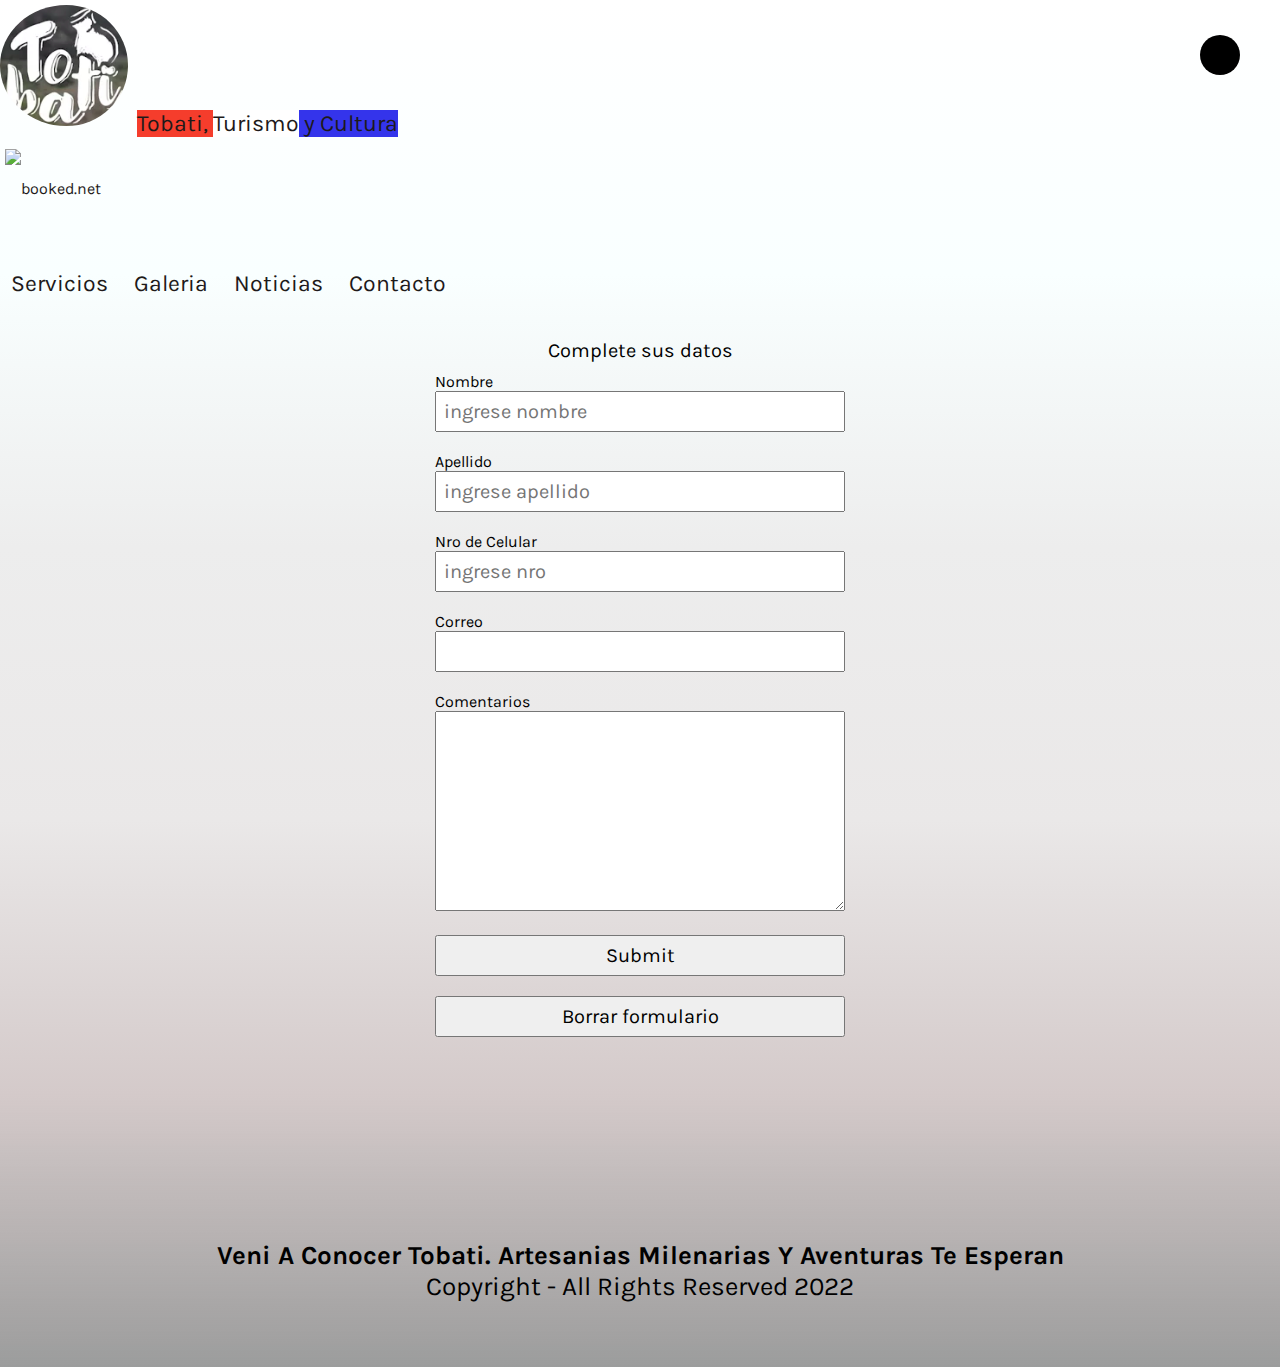
==== commit 9968c17d: "Actualizacion Iconos del NAV" ====
--- a/pages/contacto.html
+++ b/pages/contacto.html
@@ -27,12 +27,11 @@
                 <a target="_blank" href="https://hotelmix.es/weather/compania-tobati-w3074315"><img src="https://w.bookcdn.com/weather/picture/13_w3074315_1_4_fff5d9_158_fff5d9_333333_08488D_3_fff5d9_333333_1_6.png?scode=124&domid=582&anc_id=5028"  alt="booked.net"/></a> 
             </div>
             <div class="enlaces">
-                <span class="icon-home"></span><a href="../index.html" class="ini">Inicio</a>
-                <span class="icon-clipboard"></span><a href="servicios.html">Servicios</a>
-                <span class="icon-image"></span><a href="galeria.html">Galeria</a>
-                <span class="icon-info"></span><a href="noticias.html">Noticias</a>     
-                <span class="icon-mail"></span><a href="contacto.html">Contacto</a>
-            </div>    
+                <i class="fa-solid fa-bell-concierge"></i><a href="servicios.html">Servicios</a>
+                <i class="fa-solid fa-images"></i><a href="galeria.html">Galeria</a>
+                <i class="fa-solid fa-circle-info"></i></span><a href="noticias.html">Noticias</a>     
+                <i class="fa-solid fa-id-card"></i></span><a href="contacto.html">Contacto</a>
+            </div>      
         </nav>
     </header>
     <fieldset class="container">
@@ -72,6 +71,9 @@
             </div>
         </div>
     </footer>
+    <a href="../index.html" class="ini">
+        <i class="fa-solid fa-house-chimney"></i>
+    </a>
     <script src="https://cdn.jsdelivr.net/npm/jquery@3.5.1/dist/jquery.slim.min.js" integrity="sha384-DfXdz2htPH0lsSSs5nCTpuj/zy4C+OGpamoFVy38MVBnE+IbbVYUew+OrCXaRkfj" crossorigin="anonymous"></script>
     <script src="https://cdn.jsdelivr.net/npm/popper.js@1.16.1/dist/umd/popper.min.js" integrity="sha384-9/reFTGAW83EW2RDu2S0VKaIzap3H66lZH81PoYlFhbGU+6BZp6G7niu735Sk7lN" crossorigin="anonymous"></script>
     <script src="https://cdn.jsdelivr.net/npm/bootstrap@4.6.1/dist/js/bootstrap.min.js" integrity="sha384-VHvPCCyXqtD5DqJeNxl2dtTyhF78xXNXdkwX1CZeRusQfRKp+tA7hAShOK/B/fQ2" crossorigin="anonymous"></script>
--- a/estilos.css
+++ b/estilos.css
@@ -102,20 +102,25 @@
     background-image: url(imagenes/whatsapp.png);
     background-repeat: no-repeat;
 }
-.home{ /*corresponde a Inicio*/
+.home{ /*corresponde a Index*/
     width: 1110px;
-    height: 155vh;
+    height: 190vh;
     background-image: url(imagenes/20191228_165918.jpg);
     background-position: center;
     background-size: cover;
     margin-left: auto;
     margin-right: auto;
 }
-
+.carousel-indicators li{
+    width: 10px;
+    height: 10px;
+    border-radius: 50%;
+}
 .fotoCarrusel{
     padding: 5px;
     background-color: white;
 }
+/*Fin de Index*/
 /* Servicios */
 .section{
     background-color: rgb(223, 243, 249);
@@ -219,18 +224,30 @@
     border-radius: 18px;
 }
 
-/***Boton de subir ***/
+.ini{
+    width: 40px;
+    height: 40px;
+    position: fixed;
+    top: 35px;
+    right: 40px;
+    text-align: center;
+    font-size: 20px;
+    color: white;
+    background-color: #000;
+    line-height: 40px;
+    border-radius: 50%;  
+}
 .subir{
-    width: 50px;
-    height: 50px;
+    width: 40px;
+    height: 40px;
     position: fixed;
     bottom: 40px;
     right: 40px;
     text-align: center;
-    font-size: 30px;
+    font-size: 20px;
     color: white;
     background-color: #000;
-    line-height: 50px;
+    line-height: 40px;
     border-radius: 50%;
     animation-duration: 2s; 
     animation-name: subida;
@@ -266,6 +283,10 @@
         margin-left: auto;
         margin-right: auto;
     }
+    .fotoCarrusel img{
+        width: 49.6%;
+        height: 250px;
+    }
     .galeri{
         display: grid;
         grid-template-columns: 1fr;
@@ -309,6 +330,10 @@
         margin-left: auto;
         margin-right: auto;
     }
+    .fotoCarrusel img{
+        width: 49.5%;
+        height: 250px;
+    }
     .galeri{
         display: grid;
         grid-template-columns:  1fr;
@@ -357,6 +382,10 @@
         margin-left: auto;
         margin-right: auto;
     }
+    .fotoCarrusel img{
+        width: 49.7%;
+        height: 250px;
+    }
     .galeri{
         display: grid;
         grid-template-columns: repeat(2, 1fr); /*repetir 2 columnas, una fraccion c/u */
@@ -401,6 +430,10 @@
         margin-left: auto;
         margin-right: auto;
     }
+    .fotoCarrusel img{
+        width: 49.7%;
+        height: 250px;
+    }
     .menu{
         display: grid;
         grid-template-columns: 1fr
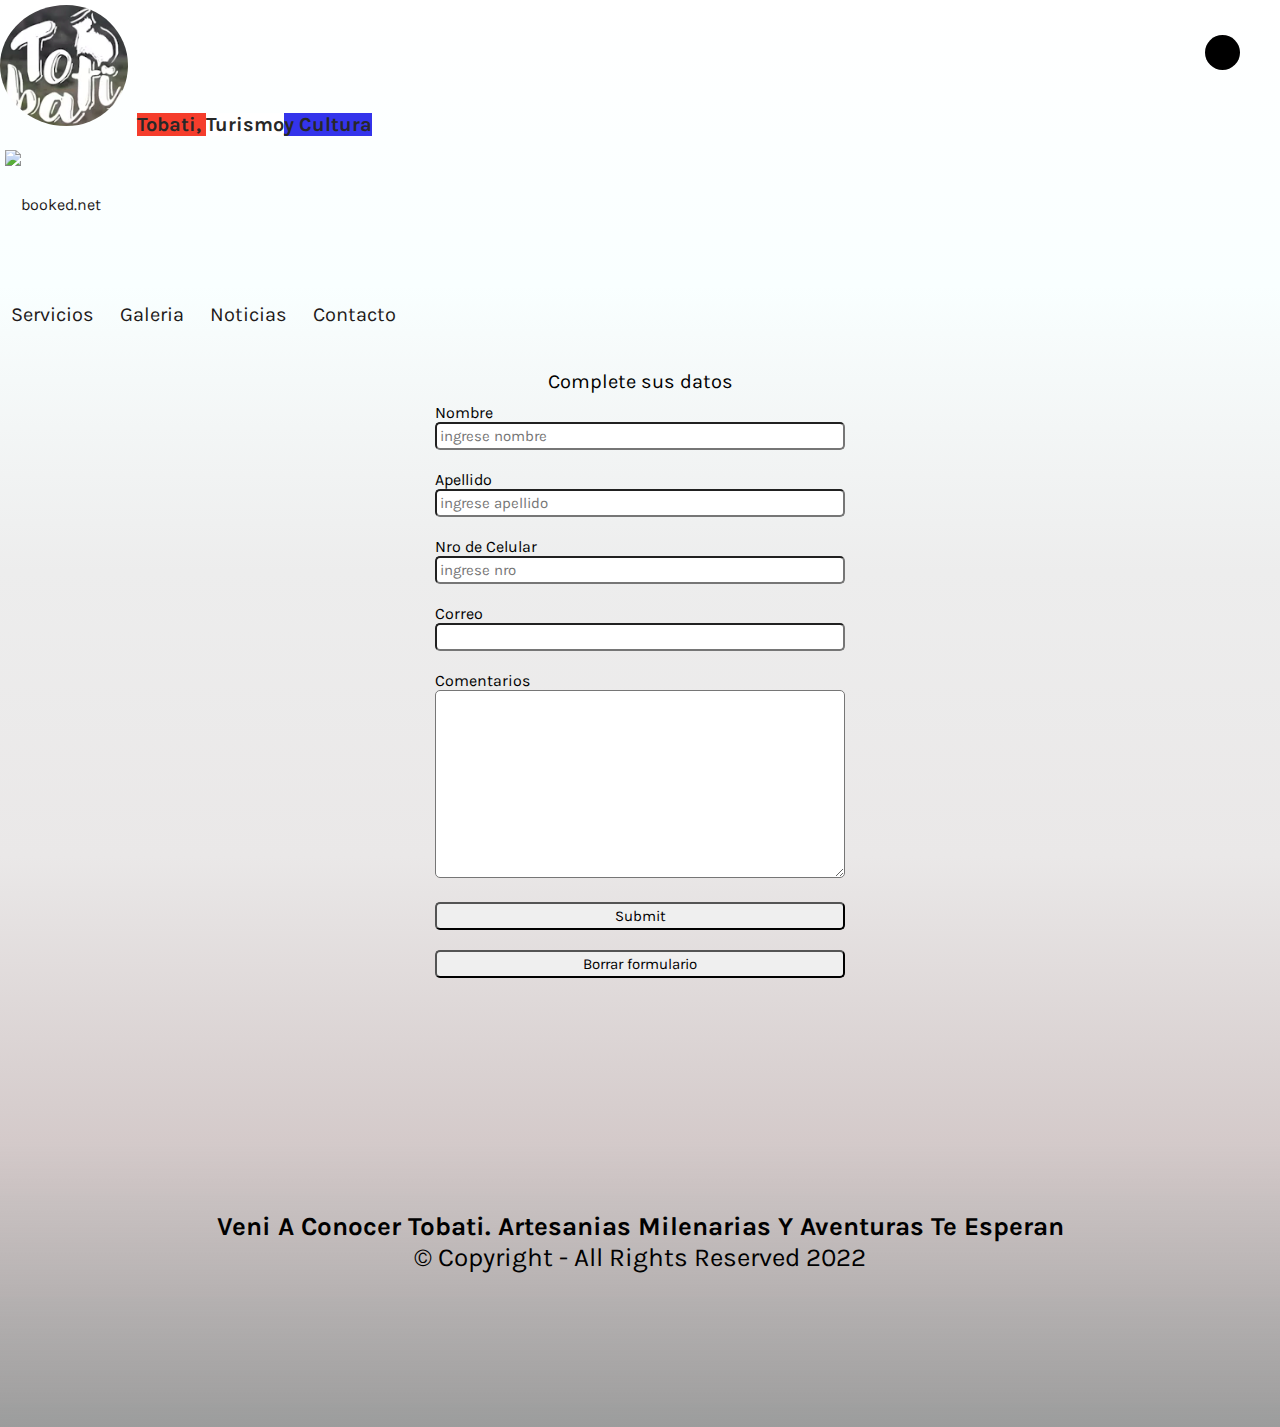
==== commit a8b85ce0: "actualizacion de datos SASS" ====
--- a/pages/contacto.html
+++ b/pages/contacto.html
@@ -21,7 +21,7 @@
         <nav class="container menu"> <!--menu de navegacion-->
             <div class="">
                 <img src="../imagenes/Tobati.png" alt="" class="tobati" width="" height="">
-                <a href="../index.html" class="logo"><span class="espan1">Tobati, </span><span class="espan2">Turismo</span><span class="espan3"> y Cultura</span>     
+                <a href="../index.html" class="logo"><span class="espan1"><strong> Tobati, </strong></span><span class="espan2"><strong>Turismo</strong></span><span class="espan3"><strong>y Cultura</strong></span>    
             </div>
             <div class="clima">
                 <a target="_blank" href="https://hotelmix.es/weather/compania-tobati-w3074315"><img src="https://w.bookcdn.com/weather/picture/13_w3074315_1_4_fff5d9_158_fff5d9_333333_08488D_3_fff5d9_333333_1_6.png?scode=124&domid=582&anc_id=5028"  alt="booked.net"/></a> 
@@ -51,6 +51,31 @@
             <input type="reset" value="Borrar formulario">
         </form>
     </fieldset>
+
+    <div class="social-media"> <!-- REDES SOCIALES PANEL LATERAL IZQUIERDO -->
+        <ul>
+            <li>
+                <a href="">
+                    <i class="fa-brands fa-whatsapp"></i>
+                </a>
+            </li>
+            <li>
+                <a href="" class="">
+                <i class="fa-brands fa-facebook"></i>
+                </a>
+            </li>
+            <li>
+                <a href="" class="">
+                    <i class="fa-brands fa-instagram"></i>
+                </a>
+            </li>
+            <li>
+                <a href="" class="">
+                    <i class="fa-brands fa-twitter"></i> 
+                </a>
+            </li>
+        </ul>
+    </div>
     <footer class="container-fluid"> <!-- Pie de Pagina -->
         <div class="row pie">
             <div class="col-md-3 col-lg-4">
@@ -59,12 +84,7 @@
             <div class="col-md-3 col-lg-4">
                 <img src="../imagenes/TobaLogo.png" class="fotoPie" width="100%" alt="">
                     <p class="text-dark"><b>Veni a conocer Tobati. Artesanias milenarias y aventuras te esperan</b></p>
-                    <p class="text-white text-center">Copyright - All rights reserved 2022</p>
-                <div class="redes">
-                    <i class="fa-brands fa-facebook"></i>
-                    <i class="fa-brands fa-instagram"></i>
-                    <i class="fa-brands fa-twitter"></i>
-                </div>
+                    <p class="text-white text-center">© Copyright - All rights reserved 2022</p>
             </div>
             <div class="col-md-3 col-lg-4">
                 <iframe src="https://www.google.com/maps/embed?pb=!1m18!1m12!1m3!1d28865.17573173796!2d-57.10481965352962!3d-25.26564110698348!2m3!1f0!2f0!3f0!3m2!1i1024!2i768!4f13.1!3m3!1m2!1s0x945dd2137cb199c1%3A0xabbb57218db2b011!2sTobat%C3%AD%2C%20Paraguay!5e0!3m2!1ses!2sar!4v1650403296184!5m2!1ses!2sar" width="540" height="255" style="border:0;" allowfullscreen="" loading="lazy" referrerpolicy="no-referrer-when-downgrade"></iframe>    
--- a/estilos.css
+++ b/estilos.css
@@ -1,463 +1,450 @@
-/* reseteamos los margenes y espacios interiores del navegador */
-*{ 
-    margin: 0px;
-    padding: 0px;
-    box-sizing: border-box;
-    font-family: 'IBM Plex Serif', serif;
-    font-family: 'Karla', sans-serif;
-}
-html{
-    scroll-behavior: smooth;
-}
-body{
-    background-color: #f9ffff;
-    min-height: 100vh;
-    background-image: linear-gradient(white,#f9ffff,#ededed,rgb(234, 232, 232)
-    ,rgb(212, 202, 202),rgba(78, 74, 74, 0.544));
-}
-.contenedor{
-    width: 66%;
-    margin: auto;
-}
-.menu{
-    display: flex;
-    justify-content: space-between; /*separa los cajas/contenedores*/
-}
-.tobati{
-    padding: 5px 5px 5px 0px;
-    border-radius: 50%;
-}
-.logo{
-    font-size: 23px;
-    line-height: 50px;   
-    animation-duration: 2s; 
-    animation-name: parpadear;
-    animation-direction: alternate;
-    animation-iteration-count: infinite;
-}
-.logo:hover{
-    border: 1px solid rgba(24, 21, 21, 0.4);
-    text-decoration: none;
-}
-.espan1{
-    background-color: rgb(245, 61, 44);
-}
-.espan2{
-    background-color: white;
-}
-.espan3{
-    background-color: rgb(52, 52, 235);
-}
-.clima{
-    position: relative;
-    line-height: 80px;
-    margin-left: 5px;
-}
-.info{
-    background-color: transparent;
-}
-.climaInicio{
-    position: relative;
-    line-height: 90px;
-    margin-left: 5px;
-
-}
+* {
+  margin: 0px;
+  padding: 0px;
+  box-sizing: border-box;
+  font-family: "IBM Plex Serif", serif;
+  font-family: "Karla", sans-serif;
+}
+
+html {
+  scroll-behavior: smooth;
+}
+
+body {
+  background-color: #f9ffff;
+  min-height: 100vh;
+  background-image: linear-gradient(white, #f9ffff, #ededed, rgb(234, 232, 232), rgb(212, 202, 202), rgba(78, 74, 74, 0.544));
+}
+
+.contenedor {
+  width: 66%;
+  margin: auto;
+}
+
+.menu {
+  display: flex;
+  justify-content: space-between;
+}
+.menu .tobati {
+  padding: 5px 5px 5px 0px;
+  border-radius: 50%;
+}
+.menu .logo {
+  font-size: 20px;
+  line-height: 50px;
+  -webkit-animation-duration: 10s;
+          animation-duration: 10s;
+  -webkit-animation-name: parpadear;
+          animation-name: parpadear;
+  -webkit-animation-direction: alternate;
+          animation-direction: alternate;
+  -webkit-animation-iteration-count: infinite;
+          animation-iteration-count: infinite;
+}
+.menu .espan1 {
+  color: #282828;
+  background-color: rgb(245, 61, 44);
+}
+.menu .espan2 {
+  color: #282828;
+  background-color: white;
+}
+.menu .espan3 {
+  color: #282828;
+  background-color: rgb(52, 52, 235);
+}
+
+.logo:hover {
+  border: 1px solid rgba(24, 21, 21, 0.4);
+  text-decoration: none;
+}
+
+.clima {
+  position: relative;
+  line-height: 110px;
+  margin-left: 5px;
+}
+
+.climaInicio {
+  position: relative;
+  line-height: 110px;
+  margin-left: 5px;
+}
+
 .menu .enlaces a {
-    list-style: none;
-    font-size: 23px; /*tamanio de letra*/
-    margin: 0 10px ;
-    line-height: 110px;
-    border: 1px solid transparent;
-}
-.menu .enlaces a:hover{
-    border: 1px solid rgba(24, 21, 21, 0.4);
-    text-decoration: none;
-}
-a{
-    color: rgb(30, 26, 26); /*color de texto de los nav */
-    text-decoration: none;
-}
-li{
-    list-style: none;
-}
-.social-media{
-    background-color: rgb(227, 222, 222);
-    width: 60px;
-    height: 80px;
-    font-size: 20px;
-    margin-left: 20px;
-    position: fixed;
-    top: 35%;
-    margin-left: 2px;
-}
-.social-media ul{
-    width: 100%;
-    height: auto;
-    display: block;
-    
-}
-.social-media ul li a{
-    width: 100%;
-    height: 80px;
-    background-image: url(imagenes/whatsapp.png);
-    background-repeat: no-repeat;
-}
-.home{ /*corresponde a Index*/
-    width: 1110px;
-    height: 190vh;
+  list-style: none;
+  font-size: 20px;
+  margin: 0 10px;
+  line-height: 110px;
+  border: 1px solid transparent;
+}
+.menu .enlaces a:hover {
+  border: 1px solid rgba(24, 21, 21, 0.4);
+  text-decoration: none;
+}
+
+a {
+  color: rgb(30, 26, 26);
+  text-decoration: none;
+}
+
+li {
+  list-style: none;
+}
+
+.social-media {
+  width: 60px;
+  height: auto;
+  font-size: 30px;
+  position: fixed;
+  top: 35%;
+  margin-left: 5px;
+  z-index: 999;
+}
+.social-media ul li a:hover {
+  padding: 0 5px;
+}
+
+.home {
+  width: 1110px;
+  height: 190vh;
+  background-image: url(imagenes/20191228_165918.jpg);
+  background-position: center;
+  background-size: cover;
+  margin-left: auto;
+  margin-right: auto;
+}
+
+.conte-carru {
+  margin-top: 30px;
+}
+
+.carousel-indicators li {
+  width: 10px;
+  height: 10px;
+  border-radius: 50%;
+}
+
+.fotoCarrusel {
+  border-radius: 15px;
+}
+
+.section {
+  background-color: rgb(223, 243, 249);
+  border: 2px solid;
+  height: 400px;
+  text-align: center;
+}
+
+.card {
+  margin: auto;
+  text-align: center;
+}
+
+.secciones {
+  width: 100%;
+}
+
+.galeri {
+  margin-left: auto;
+  margin-right: auto;
+  display: grid;
+  grid-template-columns: repeat(3, 1fr);
+  grid-template-rows: 400px 350px 420px;
+  grid-gap: 5px;
+}
+
+.img-foto:hover {
+  transform: scale(1.02);
+  transition: all 0.9s;
+}
+
+.img-foto {
+  width: 100%;
+  height: 100%;
+}
+
+fieldset {
+  border: transparent;
+}
+
+legend {
+  text-align: center;
+  font-size: 20px;
+}
+
+form {
+  width: 450px;
+  margin: auto;
+  padding: 10px 20px;
+}
+
+input, textarea {
+  width: 100%;
+  margin-bottom: 20px;
+  padding: 3px;
+  font-size: 15px;
+  border-radius: 5px;
+}
+
+textarea {
+  min-height: 100px;
+  max-height: 200px;
+  max-width: 100%;
+}
+
+/* ************************************ */
+footer {
+  text-align: center;
+  margin-top: 30px;
+}
+footer p {
+  font-size: 26px;
+  text-transform: capitalize;
+}
+footer i {
+  font-size: 50px;
+  letter-spacing: 25px;
+  line-height: 150px;
+}
+footer iframe {
+  margin-top: 0;
+  border-radius: 18px;
+  width: 100%;
+  height: 60%;
+}
+
+.pie {
+  height: auto;
+  padding: 0;
+}
+
+.fotoPie {
+  border-radius: 18px;
+}
+
+#cont_04575148dc559c948cf6a66f3f7628f6 {
+  border-radius: 18px;
+}
+
+.ini {
+  width: 35px;
+  height: 35px;
+  position: fixed;
+  top: 35px;
+  right: 40px;
+  text-align: center;
+  font-size: 20px;
+  color: white;
+  background-color: #000;
+  line-height: 35px;
+  border-radius: 50%;
+}
+
+.subir {
+  width: 35px;
+  height: 35px;
+  position: fixed;
+  bottom: 40px;
+  right: 40px;
+  text-align: center;
+  font-size: 20px;
+  color: white;
+  background-color: #000;
+  line-height: 35px;
+  border-radius: 50%;
+  -webkit-animation-duration: 4s;
+          animation-duration: 4s;
+  -webkit-animation-name: subida;
+          animation-name: subida;
+  -webkit-animation-direction: alternate;
+          animation-direction: alternate;
+  -webkit-animation-iteration-count: infinite;
+          animation-iteration-count: infinite;
+}
+
+@-webkit-keyframes parpadear {
+  0% {
+    opacity: 0;
+  }
+  100% {
+    opacity: 1;
+  }
+}
+
+@keyframes parpadear {
+  0% {
+    opacity: 0;
+  }
+  100% {
+    opacity: 1;
+  }
+}
+@-webkit-keyframes subida {
+  0% {
+    opacity: 0;
+  }
+  100% {
+    opacity: 1;
+  }
+}
+@keyframes subida {
+  0% {
+    opacity: 0;
+  }
+  100% {
+    opacity: 1;
+  }
+}
+@media screen and (min-width: 480px) and (max-width: 599px) {
+  .home {
+    /*corresponde a Inicio*/
+    height: 60vh;
     background-image: url(imagenes/20191228_165918.jpg);
     background-position: center;
     background-size: cover;
     margin-left: auto;
     margin-right: auto;
-}
-.carousel-indicators li{
-    width: 10px;
-    height: 10px;
-    border-radius: 50%;
-}
-.fotoCarrusel{
-    padding: 5px;
-    background-color: white;
-}
-/*Fin de Index*/
-/* Servicios */
-.section{
-    background-color: rgb(223, 243, 249);
-    border: 2px solid;   
-    height: 400px;
-    text-align: center;
-}
-.card{
-    margin: auto;
-    text-align: center;
-}
-/***NOTICIAS***/
-.secciones{
-    /* display: grid;
-    grid-template-columns: repeat(2, 1fr);
-    grid-template-rows: 400px 400px 400px;
-    grid-gap: 5px; */
-    width: 100%;
-}
-/***FIN NOTICIAS***/
-/* Galeria de imagenes */
-.galeri{
+  }
+
+  .fotoCarrusel img {
+    /*Achico las imagenes del Carrusel en este Punto de Quiebre*/
+    width: 49.6%;
+    height: 250px;
+  }
+
+  .galeri {
+    display: grid;
+    grid-template-columns: 1fr;
+    grid-template-rows: repeat(9, 2fr);
+  }
+
+  .menu {
+    display: grid;
+    grid-template-columns: 1fr;
+  }
+
+  .enlaces {
+    display: flex;
+    flex-direction: column;
+  }
+
+  .enlaces a {
+    width: 100px;
+  }
+
+  .pie iframe {
+    height: 250px;
+  }
+}
+@media screen and (min-width: 600px) and (max-width: 799px) {
+  .home {
+    /*corresponde a Inicio*/
+    height: 80vh;
+    background-image: url(imagenes/20191228_165918.jpg);
+    background-position: center;
+    background-size: cover;
     margin-left: auto;
     margin-right: auto;
-    display: grid;
-    grid-template-columns: repeat(3, 1fr);
-    grid-template-rows: 400px 350px 420px;
-    grid-gap: 5px;
-}
-.img-foto:hover{
-    transform: scale(1.02);
-    transition: all 0.9s;
-}
-.img-foto{
-    width: 100%;
-    height: 100%;
-}
-/* Fin de Galeria */
-
-/* Inicio Formularios Contacto */
-fieldset{
-    border: transparent;
-}
-legend{
-    text-align: center;
-    font-size: 20px;
-
-}
-form{
-    width: 450px;
-    margin: auto; /*queda centrado todo el formulario*/
-    padding: 10px 20px; /* relleno vertical y horizontal*/
-}
-input, textarea{
-    width: 100%;
-    margin-bottom: 20px; /*margen arriba*/
-    padding: 7px;
-    font-size: 20px;
-}
-textarea{
-    min-height: 100px;
-    max-height: 200px;
-    max-width: 100%;
-} /*fin de formularios*/
-/* ************************************ */
-/* Pie de Pagina */
-footer{
-    /* display: grid;
-    grid-template-columns: 1fr 1fr;
-    grid-template-rows: 350px;
-    gap: 5px; */
-    text-align: center;
-}
-footer p{
-    font-size: 26px;
-    text-transform: capitalize;
-}
-footer i{
-    font-size: 50px;    
-    letter-spacing: 25px;
-    line-height: 150px;
-
-}
-.pie{
-    height: 300px;
-    padding: 0;
-    margin: 0;
-    gap: 0;
-    overflow: auto;
-}
-.fotoPie{
-    border-radius: 18px;
-}
-footer iframe{
-    margin-top: 0; /*elimino el margen superior del Iframe con respecto al Footer*/
-    border-radius: 18px;
-    width: 100%;
-    height: 100%;
-}
-#cont_04575148dc559c948cf6a66f3f7628f6{
-    border-radius: 18px;
-}
-
-.ini{
-    width: 40px;
-    height: 40px;
-    position: fixed;
-    top: 35px;
-    right: 40px;
-    text-align: center;
-    font-size: 20px;
-    color: white;
-    background-color: #000;
-    line-height: 40px;
-    border-radius: 50%;  
-}
-.subir{
-    width: 40px;
-    height: 40px;
-    position: fixed;
-    bottom: 40px;
-    right: 40px;
-    text-align: center;
-    font-size: 20px;
-    color: white;
-    background-color: #000;
-    line-height: 40px;
-    border-radius: 50%;
-    animation-duration: 2s; 
-    animation-name: subida;
-    animation-direction: alternate;
-    animation-iteration-count: infinite;
-}
-/***ZONA DE ANIMACIONES***/
-@keyframes parpadear { /*LOGO*/
-    0%{
-        opacity: 0;
-    }
-    100%{
-        opacity: 1;
-    } 
-}
-@keyframes subida { /*BOTON DE SUBIR*/
-    0%{
-        opacity: 0;
-    }
-    100%{
-        opacity: 1;
-    } 
-}
-/***FIN ZONA DE ANIMACIONES***/
-
-/**** ZONA DE MEDIA QUERIES ****/
-@media screen and (min-width:480px) and (max-width: 599px){
-    .home{ /*corresponde a Inicio*/
-        height: 60vh;
-        background-image: url(imagenes/20191228_165918.jpg);
-        background-position: center;
-        background-size: cover;
-        margin-left: auto;
-        margin-right: auto;
-    }
-    .fotoCarrusel img{
-        width: 49.6%;
-        height: 250px;
-    }
-    .galeri{
-        display: grid;
-        grid-template-columns: 1fr;
-        grid-template-rows: repeat(9, 2fr);
-    }
-
-    .menu{
-        display: grid;
-        grid-template-columns: 1fr;
-    }
-    .enlaces{
-        display: flex;
-        flex-direction: column;
-    }
-    .enlaces a{
-        width: 100px;
-    }
-    .info{
-        width: 100%;
-        height: 130px;
-        background-color: transparent;
-    }
-    .info h1{
-        color: white;
-        font-size: 30px;
-        text-align: center;
-    }
-    .info p{
-        color: white;
-        font-size: 16px;
-        text-align: justify;
-    }
-}
-
-@media screen and (min-width:600px) and (max-width: 799px){
-    .home{ /*corresponde a Inicio*/
-        height: 80vh;
-        background-image: url(imagenes/20191228_165918.jpg);
-        background-position: center;
-        background-size: cover;
-        margin-left: auto;
-        margin-right: auto;
-    }
-    .fotoCarrusel img{
-        width: 49.5%;
-        height: 250px;
-    }
-    .galeri{
-        display: grid;
-        grid-template-columns:  1fr;
-        grid-template-rows: repeat(9, 1fr)
-    }
-    
-    .menu{
-        display: grid;
-        grid-template-columns: 1fr
-    }
-    .enlaces{
-        width: 150%;
-    }
-    .enlaces a{
-        width: 90px;
-    }
-    .enlaces .icon-home{
-        display: none;
-    }
-    .enlaces .ini{
-        display: none;
-    }
-    .info{
-        width: 90%;
-        height: 100px;
-        background-color: transparent;
-    }
-    .info h1{
-        color: white;
-        font-size: 30px;
-        text-align: center;
-    }
-    .info p{
-        color: white;
-        font-size: 16px;
-        text-align: justify;
-    }
-    
-}
-@media screen and (min-width:800px) and (max-width: 1000px){
-    .home{ /*corresponde a Inicio*/
-        height: 100vh;
-        background-image: url(imagenes/20191228_165918.jpg);
-        background-position: center;
-        background-size: cover;
-        margin-left: auto;
-        margin-right: auto;
-    }
-    .fotoCarrusel img{
-        width: 49.7%;
-        height: 250px;
-    }
-    .galeri{
-        display: grid;
-        grid-template-columns: repeat(2, 1fr); /*repetir 2 columnas, una fraccion c/u */
-        grid-template-rows: 300px 300px 300px 300px 450px;
-    }
-    .foto9{
-        grid-column: 1/3;
-    }
-    .menu{
-        display: grid;
-        grid-template-columns: 1fr
-    }
-    .enlaces{
-        width: 150%;
-    }
-    .enlaces a{
-        width: 90px;
-    }
-    .info{
-        width: 60%;
-        height: 100px;
-        background-color: transparent;
-    }
-    .info h1{
-        color: white;
-        font-size: 30px;
-        text-align: center;
-    }
-    .info p{
-        color: white;
-        font-size: 16px;
-        text-align: justify;
-    }
-
-}
-@media screen and (min-width:1001px) and (max-width: 1464px){
-    .home{ /*corresponde a Inicio*/
-        height: 130vh;
-        background-image: url(imagenes/20191228_165918.jpg);
-        background-position: center;
-        background-size: cover;
-        margin-left: auto;
-        margin-right: auto;
-    }
-    .fotoCarrusel img{
-        width: 49.7%;
-        height: 250px;
-    }
-    .menu{
-        display: grid;
-        grid-template-columns: 1fr
-    }
-    .enlaces{
-        width: 150%;
-    }
-    .enlaces a{
-        width: 90px;
-    }
-    .info{
-        width: 60%;
-        height: 100px;
-        background-color: transparent;
-    }
-    .info h1{
-        color: white;
-        font-size: 30px;
-        text-align: center;
-    }
-    .info p{
-        color: white;
-        font-size: 16px;
-        text-align: justify;
-    }
-}
-
+  }
+
+  .fotoCarrusel img {
+    /*Achico las imagenes del Carrusel en este Punto de Quiebre*/
+    width: 49.5%;
+    height: 250px;
+  }
+
+  .galeri {
+    display: grid;
+    grid-template-columns: 1fr;
+    grid-template-rows: repeat(9, 1fr);
+  }
+
+  .menu {
+    display: grid;
+    grid-template-columns: 1fr;
+  }
+
+  .enlaces {
+    width: 150%;
+  }
+
+  .enlaces a {
+    width: 90px;
+  }
+
+  .pie iframe {
+    height: 280px;
+  }
+}
+@media screen and (min-width: 800px) and (max-width: 1000px) {
+  .home {
+    /*corresponde a Inicio*/
+    height: 100vh;
+    background-image: url(imagenes/20191228_165918.jpg);
+    background-position: center;
+    background-size: cover;
+    margin-left: auto;
+    margin-right: auto;
+  }
+
+  .fotoCarrusel img {
+    /*Achico las imagenes del Carrusel en este Punto de Quiebre*/
+    width: 49.7%;
+    height: 250px;
+  }
+
+  .galeri {
+    display: grid;
+    grid-template-columns: repeat(2, 1fr);
+    /*repetir 2 columnas, una fraccion c/u */
+    grid-template-rows: 300px 300px 300px 300px 450px;
+  }
+
+  .foto9 {
+    grid-column: 1/3;
+  }
+
+  .menu {
+    display: grid;
+    grid-template-columns: 1fr;
+  }
+
+  .enlaces {
+    width: 150%;
+  }
+
+  .enlaces a {
+    width: 90px;
+  }
+}
+@media screen and (min-width: 1001px) and (max-width: 1464px) {
+  .home {
+    /*corresponde a Inicio*/
+    height: 130vh;
+    background-image: url(imagenes/20191228_165918.jpg);
+    background-position: center;
+    background-size: cover;
+    margin-left: auto;
+    margin-right: auto;
+  }
+
+  .fotoCarrusel img {
+    /*Achico las imagenes del Carrusel en este Punto de Quiebre*/
+    width: 49.7%;
+    height: 250px;
+  }
+
+  .menu {
+    display: grid;
+    grid-template-columns: 1fr;
+  }
+
+  .enlaces {
+    width: 150%;
+  }
+
+  .enlaces a {
+    width: 90px;
+  }
+}/*# sourceMappingURL=estilos.css.map */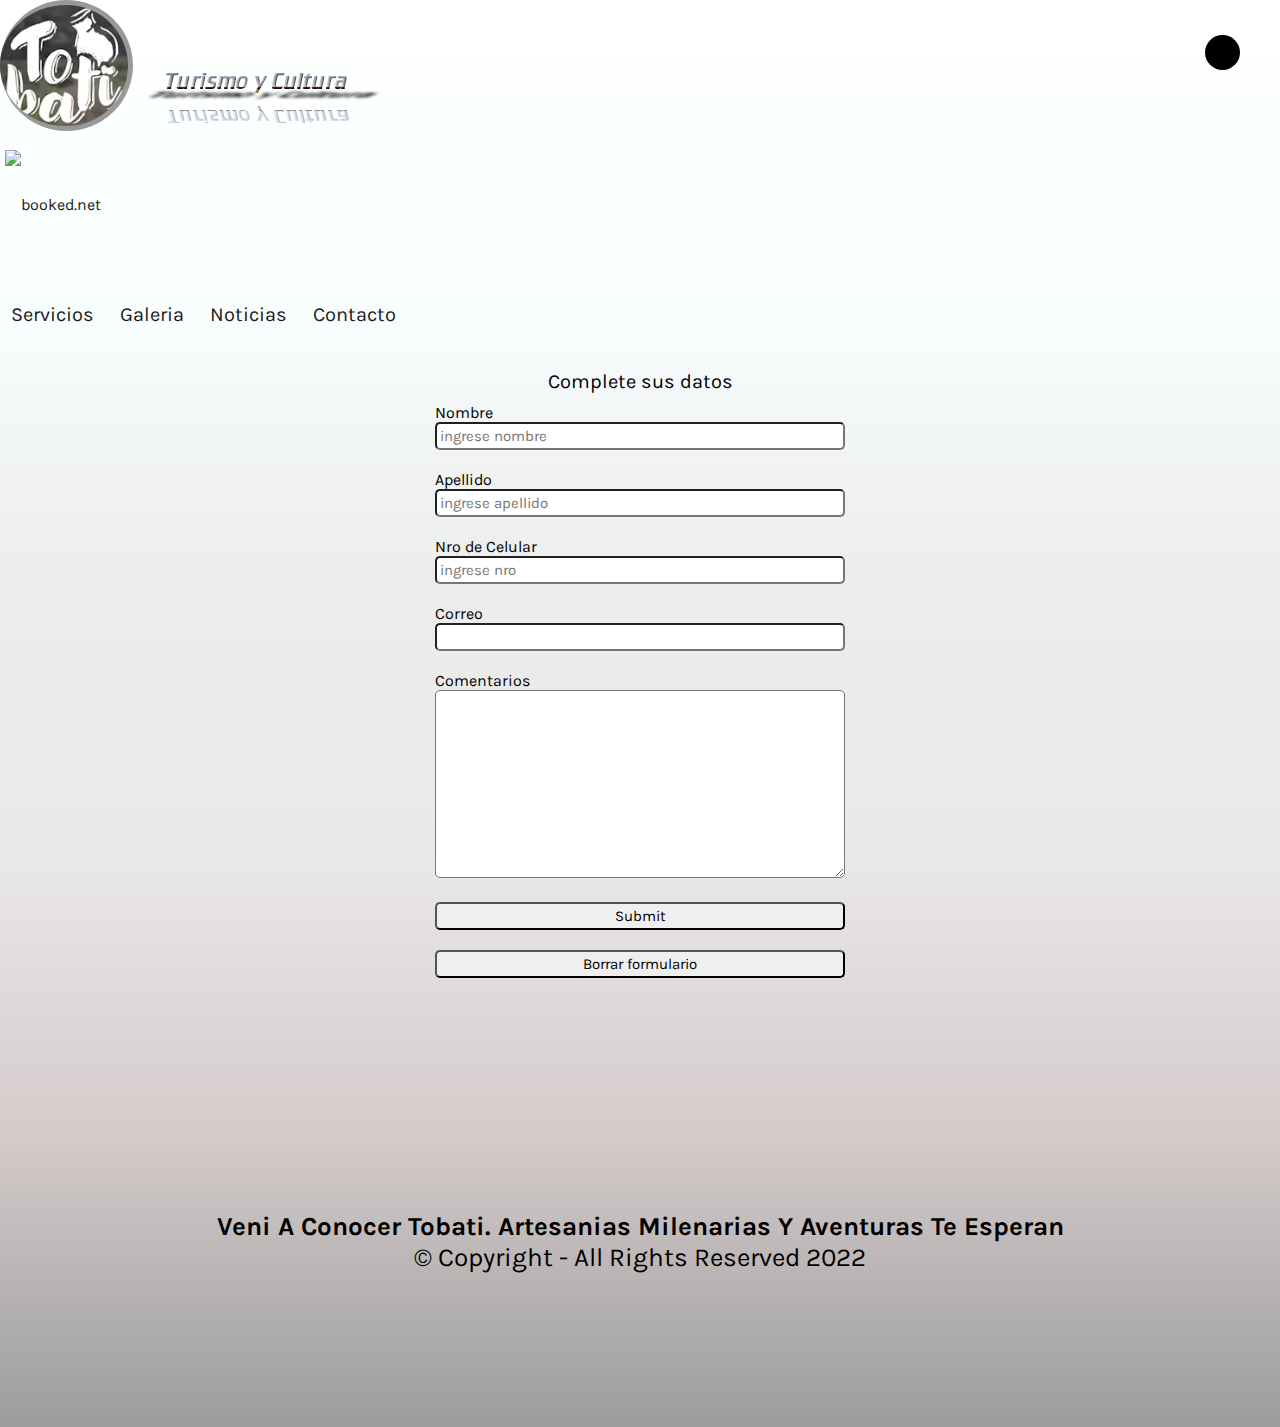
==== commit bc34673f: "Actualizacion de Cards" ====
--- a/pages/contacto.html
+++ b/pages/contacto.html
@@ -4,6 +4,8 @@
     <meta charset="UTF-8">
     <meta http-equiv="X-UA-Compatible" content="IE=edge">
     <meta name="viewport" content="width=device-width, initial-scale=1.0">
+    <meta name="descripcion" content="comuniquese con tobati Turismo 24hs">
+    <meta name="keywords" content="sugerencias, contactar tobateños">
     <link rel="preconnect" href="https://fonts.googleapis.com">
     <link rel="preconnect" href="https://fonts.gstatic.com" crossorigin>
     <link rel="preconnect" href="https://fonts.googleapis.com">
@@ -14,23 +16,23 @@
     <link rel="stylesheet" href="../fonts/style.css">
     <link rel="stylesheet" href="https://cdn.jsdelivr.net/npm/bootstrap@4.6.1/dist/css/bootstrap.min.css" integrity="sha384-zCbKRCUGaJDkqS1kPbPd7TveP5iyJE0EjAuZQTgFLD2ylzuqKfdKlfG/eSrtxUkn" crossorigin="anonymous">
     <link rel="stylesheet" href="../estilos.css">
-    <title>Tobati</title>
+    <title>Contacto Tobati</title>
 </head>
 <body>
     <header>
         <nav class="container menu"> <!--menu de navegacion-->
-            <div class="">
+            <div> 
                 <img src="../imagenes/Tobati.png" alt="" class="tobati" width="" height="">
-                <a href="../index.html" class="logo"><span class="espan1"><strong> Tobati, </strong></span><span class="espan2"><strong>Turismo</strong></span><span class="espan3"><strong>y Cultura</strong></span>    
+                <a href="../index.html" class="logo"><img src="../imagenes/Letra.png" alt=""></a>
             </div>
             <div class="clima">
                 <a target="_blank" href="https://hotelmix.es/weather/compania-tobati-w3074315"><img src="https://w.bookcdn.com/weather/picture/13_w3074315_1_4_fff5d9_158_fff5d9_333333_08488D_3_fff5d9_333333_1_6.png?scode=124&domid=582&anc_id=5028"  alt="booked.net"/></a> 
             </div>
             <div class="enlaces">
-                <i class="fa-solid fa-bell-concierge"></i><a href="servicios.html">Servicios</a>
-                <i class="fa-solid fa-images"></i><a href="galeria.html">Galeria</a>
-                <i class="fa-solid fa-circle-info"></i></span><a href="noticias.html">Noticias</a>     
-                <i class="fa-solid fa-id-card"></i></span><a href="contacto.html">Contacto</a>
+                <a href="servicios.html"><i class="fa-solid fa-bell-concierge"></i>Servicios</a>
+                <a href="galeria.html"><i class="fa-solid fa-images"></i>Galeria</a>
+                <a href="noticias.html"><i class="fa-solid fa-circle-info"></i>Noticias</a>     
+                <a href="contacto.html"><i class="fa-solid fa-id-card"></i>Contacto</a>
             </div>      
         </nav>
     </header>
@@ -91,7 +93,7 @@
             </div>
         </div>
     </footer>
-    <a href="../index.html" class="ini">
+    <a href="../index.html" class="ini btn-inicio">
         <i class="fa-solid fa-house-chimney"></i>
     </a>
     <script src="https://cdn.jsdelivr.net/npm/jquery@3.5.1/dist/jquery.slim.min.js" integrity="sha384-DfXdz2htPH0lsSSs5nCTpuj/zy4C+OGpamoFVy38MVBnE+IbbVYUew+OrCXaRkfj" crossorigin="anonymous"></script>
--- a/estilos.css
+++ b/estilos.css
@@ -16,6 +16,18 @@
   background-image: linear-gradient(white, #f9ffff, #ededed, rgb(234, 232, 232), rgb(212, 202, 202), rgba(78, 74, 74, 0.544));
 }
 
+label i {
+  width: 35px;
+  height: 35px;
+  background-color: #000;
+  text-align: center;
+  font-size: 20px;
+  line-height: 35;
+  color: white;
+  border-radius: 18%;
+  display: none;
+}
+
 .contenedor {
   width: 66%;
   margin: auto;
@@ -26,37 +38,13 @@
   justify-content: space-between;
 }
 .menu .tobati {
+  background-color: rgba(0, 0, 0, 0.4);
   padding: 5px 5px 5px 0px;
   border-radius: 50%;
 }
 .menu .logo {
   font-size: 20px;
   line-height: 50px;
-  -webkit-animation-duration: 10s;
-          animation-duration: 10s;
-  -webkit-animation-name: parpadear;
-          animation-name: parpadear;
-  -webkit-animation-direction: alternate;
-          animation-direction: alternate;
-  -webkit-animation-iteration-count: infinite;
-          animation-iteration-count: infinite;
-}
-.menu .espan1 {
-  color: #282828;
-  background-color: rgb(245, 61, 44);
-}
-.menu .espan2 {
-  color: #282828;
-  background-color: white;
-}
-.menu .espan3 {
-  color: #282828;
-  background-color: rgb(52, 52, 235);
-}
-
-.logo:hover {
-  border: 1px solid rgba(24, 21, 21, 0.4);
-  text-decoration: none;
 }
 
 .clima {
@@ -65,20 +53,14 @@
   margin-left: 5px;
 }
 
-.climaInicio {
-  position: relative;
-  line-height: 110px;
-  margin-left: 5px;
-}
-
-.menu .enlaces a {
+.enlaces a {
   list-style: none;
   font-size: 20px;
   margin: 0 10px;
   line-height: 110px;
   border: 1px solid transparent;
 }
-.menu .enlaces a:hover {
+.enlaces a:hover {
   border: 1px solid rgba(24, 21, 21, 0.4);
   text-decoration: none;
 }
@@ -95,14 +77,20 @@
 .social-media {
   width: 60px;
   height: auto;
-  font-size: 30px;
+  font-size: 34px;
   position: fixed;
   top: 35%;
-  margin-left: 5px;
+  right: 11px;
   z-index: 999;
 }
 .social-media ul li a:hover {
   padding: 0 5px;
+}
+.social-media .fa-brands.fa-instagram:hover {
+  color: #f42e78;
+}
+.social-media .fa-brands.fa-whatsapp:hover {
+  color: #25d366;
 }
 
 .home {
@@ -130,19 +118,39 @@
 }
 
 .section {
-  background-color: rgb(223, 243, 249);
-  border: 2px solid;
   height: 400px;
   text-align: center;
 }
 
 .card {
+  height: 350px;
+  box-shadow: 3px 5px 5px rgba(3, 32, 51, 0.8);
+}
+
+.card-servicios {
+  background: var(--i);
+  background-size: cover;
+  font-size: 22px;
+}
+
+.card-body-servicios {
+  padding: 40px;
+  color: white;
+  background-color: rgba(0, 0, 0, 0.4);
+  opacity: 0;
+  transition: 0.9s;
+}
+.card-body-servicios:hover {
+  opacity: 1;
+}
+
+.card-noticias {
   margin: auto;
-  text-align: center;
-}
-
-.secciones {
-  width: 100%;
+}
+
+.card-noticias:hover {
+  transition: 0.9s;
+  background-color: rgba(0, 0, 0, 0.2);
 }
 
 .galeri {
@@ -202,11 +210,6 @@
   font-size: 26px;
   text-transform: capitalize;
 }
-footer i {
-  font-size: 50px;
-  letter-spacing: 25px;
-  line-height: 150px;
-}
 footer iframe {
   margin-top: 0;
   border-radius: 18px;
@@ -227,32 +230,25 @@
   border-radius: 18px;
 }
 
-.ini {
+.ini, .subir {
   width: 35px;
   height: 35px;
+  background-color: #000;
   position: fixed;
-  top: 35px;
   right: 40px;
   text-align: center;
   font-size: 20px;
   color: white;
-  background-color: #000;
   line-height: 35px;
   border-radius: 50%;
 }
 
+.btn-inicio {
+  top: 35px;
+}
+
 .subir {
-  width: 35px;
-  height: 35px;
-  position: fixed;
   bottom: 40px;
-  right: 40px;
-  text-align: center;
-  font-size: 20px;
-  color: white;
-  background-color: #000;
-  line-height: 35px;
-  border-radius: 50%;
   -webkit-animation-duration: 4s;
           animation-duration: 4s;
   -webkit-animation-name: subida;
@@ -263,23 +259,6 @@
           animation-iteration-count: infinite;
 }
 
-@-webkit-keyframes parpadear {
-  0% {
-    opacity: 0;
-  }
-  100% {
-    opacity: 1;
-  }
-}
-
-@keyframes parpadear {
-  0% {
-    opacity: 0;
-  }
-  100% {
-    opacity: 1;
-  }
-}
 @-webkit-keyframes subida {
   0% {
     opacity: 0;
@@ -288,6 +267,7 @@
     opacity: 1;
   }
 }
+
 @keyframes subida {
   0% {
     opacity: 0;
@@ -297,9 +277,14 @@
   }
 }
 @media screen and (min-width: 480px) and (max-width: 599px) {
+  .menu .enlaces a {
+    width: 100px;
+    line-height: 60px;
+  }
+
   .home {
     /*corresponde a Inicio*/
-    height: 60vh;
+    height: 120vh;
     background-image: url(imagenes/20191228_165918.jpg);
     background-position: center;
     background-size: cover;
@@ -329,10 +314,6 @@
     flex-direction: column;
   }
 
-  .enlaces a {
-    width: 100px;
-  }
-
   .pie iframe {
     height: 250px;
   }
@@ -340,7 +321,7 @@
 @media screen and (min-width: 600px) and (max-width: 799px) {
   .home {
     /*corresponde a Inicio*/
-    height: 80vh;
+    height: 120vh;
     background-image: url(imagenes/20191228_165918.jpg);
     background-position: center;
     background-size: cover;
@@ -380,7 +361,7 @@
 @media screen and (min-width: 800px) and (max-width: 1000px) {
   .home {
     /*corresponde a Inicio*/
-    height: 100vh;
+    height: 160vh;
     background-image: url(imagenes/20191228_165918.jpg);
     background-position: center;
     background-size: cover;
@@ -421,7 +402,7 @@
 @media screen and (min-width: 1001px) and (max-width: 1464px) {
   .home {
     /*corresponde a Inicio*/
-    height: 130vh;
+    height: 200vh;
     background-image: url(imagenes/20191228_165918.jpg);
     background-position: center;
     background-size: cover;
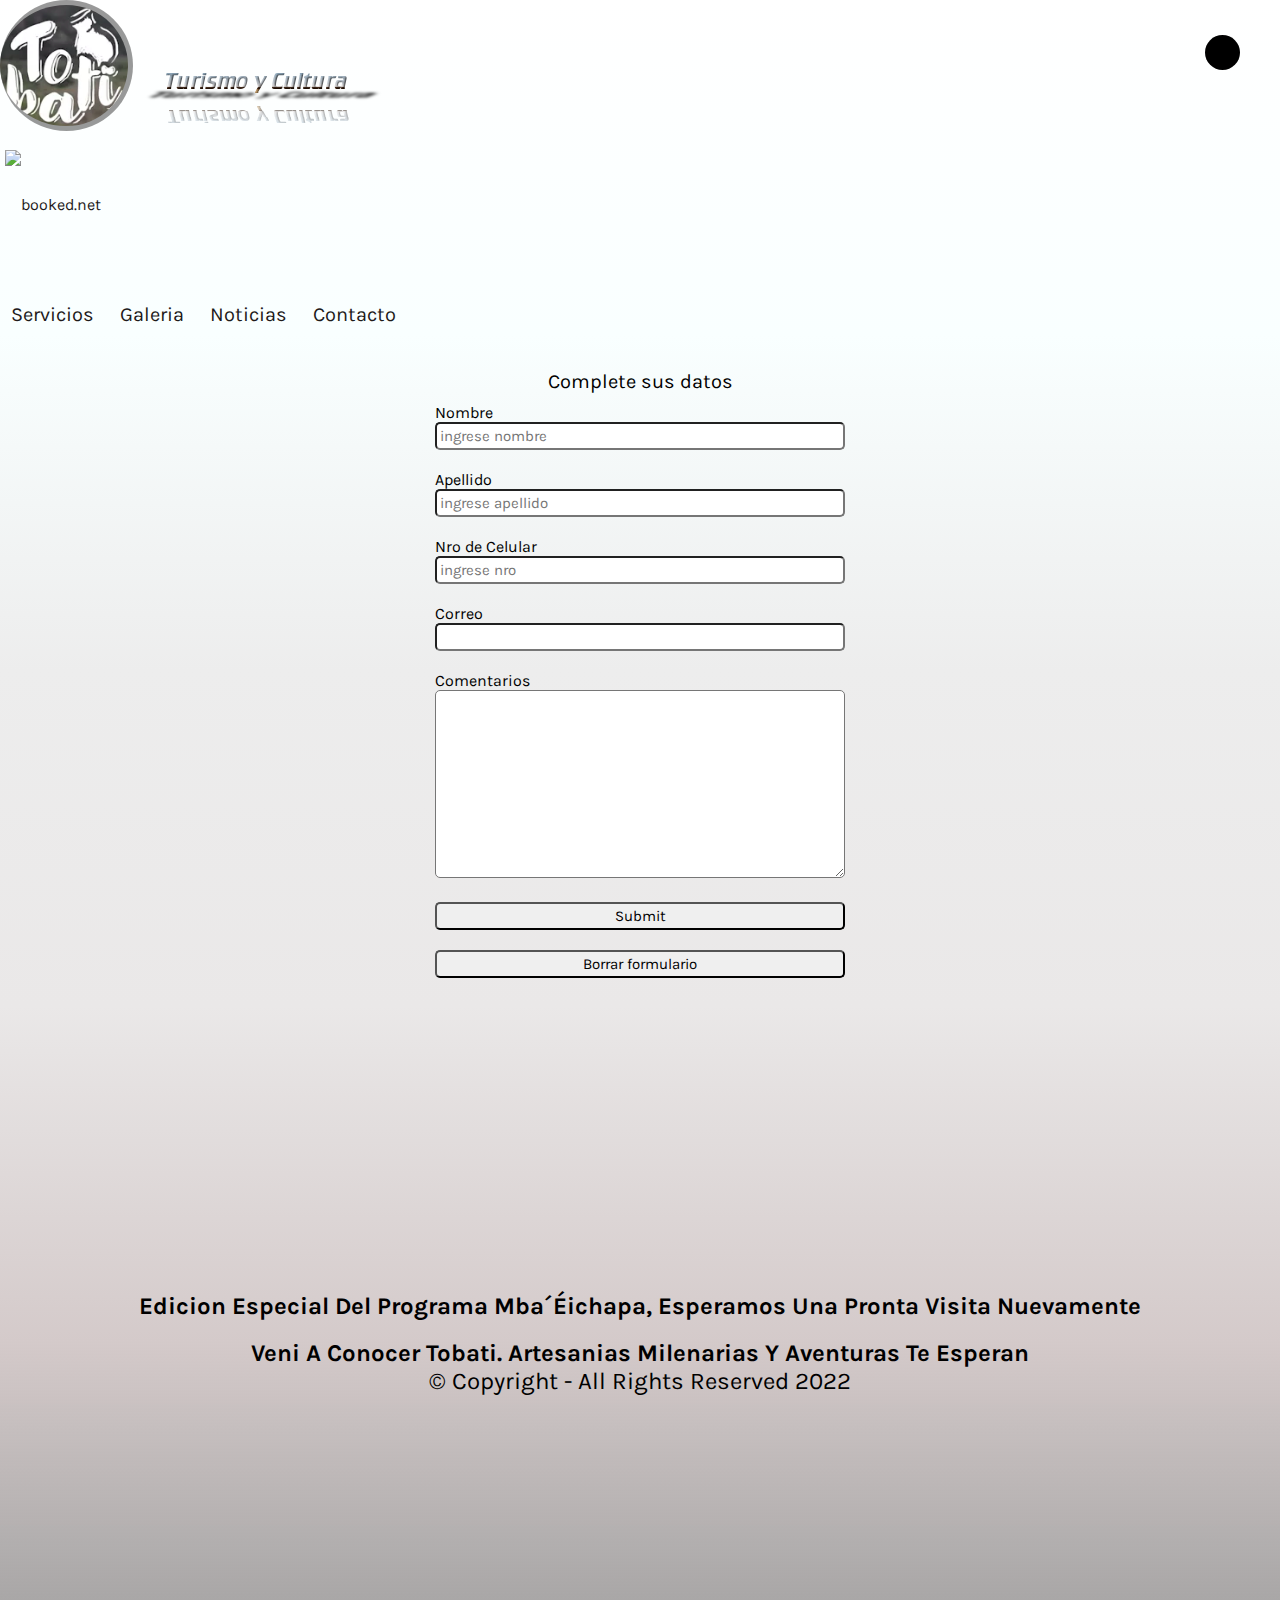
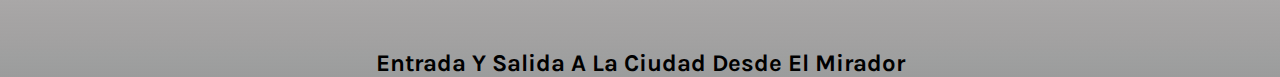
==== commit 7ef2287c: "Actualizacion de Cards V2" ====
--- a/pages/contacto.html
+++ b/pages/contacto.html
@@ -63,7 +63,7 @@
             </li>
             <li>
                 <a href="" class="">
-                <i class="fa-brands fa-facebook"></i>
+                    <i class="fa-brands fa-facebook"></i>
                 </a>
             </li>
             <li>
@@ -80,16 +80,18 @@
     </div>
     <footer class="container-fluid"> <!-- Pie de Pagina -->
         <div class="row pie">
-            <div class="col-md-3 col-lg-4">
+            <div class="col-md-3 col-lg-4 sub-pie">
                 <iframe width="640" height="255" src="https://www.youtube.com/embed/Pi0Ut34CVnQ" title="YouTube video player" frameborder="0" allow="accelerometer; autoplay; clipboard-write; encrypted-media; gyroscope; picture-in-picture" allowfullscreen></iframe>
+                <p class="text-dark"><b>Edicion especial del programa Mba´éichapa, esperamos una pronta visita nuevamente</b></p>
             </div>
             <div class="col-md-3 col-lg-4">
                 <img src="../imagenes/TobaLogo.png" class="fotoPie" width="100%" alt="">
                     <p class="text-dark"><b>Veni a conocer Tobati. Artesanias milenarias y aventuras te esperan</b></p>
                     <p class="text-white text-center">© Copyright - All rights reserved 2022</p>
             </div>
-            <div class="col-md-3 col-lg-4">
-                <iframe src="https://www.google.com/maps/embed?pb=!1m18!1m12!1m3!1d28865.17573173796!2d-57.10481965352962!3d-25.26564110698348!2m3!1f0!2f0!3f0!3m2!1i1024!2i768!4f13.1!3m3!1m2!1s0x945dd2137cb199c1%3A0xabbb57218db2b011!2sTobat%C3%AD%2C%20Paraguay!5e0!3m2!1ses!2sar!4v1650403296184!5m2!1ses!2sar" width="540" height="255" style="border:0;" allowfullscreen="" loading="lazy" referrerpolicy="no-referrer-when-downgrade"></iframe>    
+            <div class="col-md-3 col-lg-4 sub-pie">
+                <iframe src="https://www.google.com/maps/embed?pb=!1m18!1m12!1m3!1d28865.17573173796!2d-57.10481965352962!3d-25.26564110698348!2m3!1f0!2f0!3f0!3m2!1i1024!2i768!4f13.1!3m3!1m2!1s0x945dd2137cb199c1%3A0xabbb57218db2b011!2sTobat%C3%AD%2C%20Paraguay!5e0!3m2!1ses!2sar!4v1650403296184!5m2!1ses!2sar" width="540" height="255" style="border:0;" allowfullscreen="" loading="lazy" referrerpolicy="no-referrer-when-downgrade"></iframe>  
+                <p class="text-dark"><b>Entrada y salida a la Ciudad desde el Mirador</b></p> 
             </div>
         </div>
     </footer>
--- a/estilos.css
+++ b/estilos.css
@@ -203,18 +203,18 @@
 
 /* ************************************ */
 footer {
+  margin-top: 30px;
+}
+footer p {
+  font-size: 24px;
+  text-transform: capitalize;
   text-align: center;
-  margin-top: 30px;
-}
-footer p {
-  font-size: 26px;
-  text-transform: capitalize;
 }
 footer iframe {
   margin-top: 0;
-  border-radius: 18px;
+  border-radius: 10px;
   width: 100%;
-  height: 60%;
+  height: 250px;
 }
 
 .pie {
@@ -223,11 +223,7 @@
 }
 
 .fotoPie {
-  border-radius: 18px;
-}
-
-#cont_04575148dc559c948cf6a66f3f7628f6 {
-  border-radius: 18px;
+  border-radius: 10px;
 }
 
 .ini, .subir {
@@ -315,7 +311,12 @@
   }
 
   .pie iframe {
+    width: 350px;
     height: 250px;
+    margin-left: 0px;
+  }
+  .pie iframe p {
+    text-align: center;
   }
 }
 @media screen and (min-width: 600px) and (max-width: 799px) {
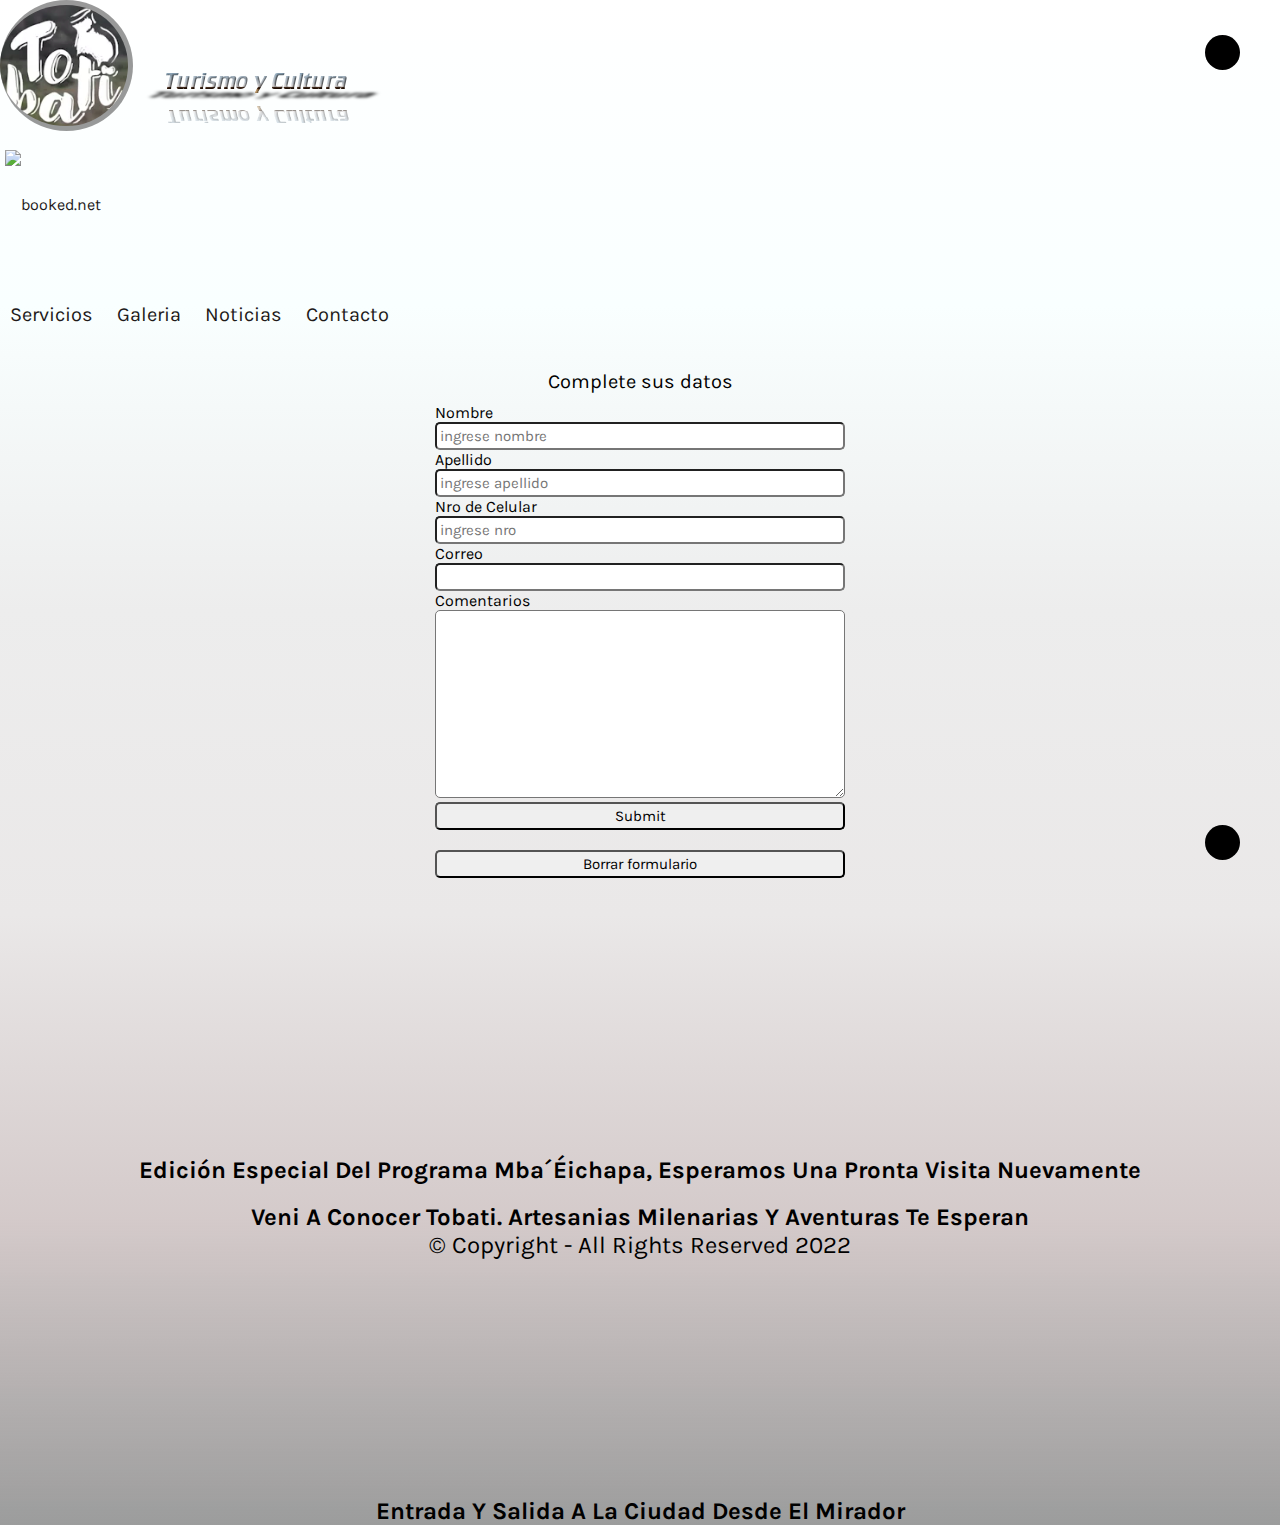
==== commit 204e6c17: "Actualizacion de Galeria" ====
--- a/pages/contacto.html
+++ b/pages/contacto.html
@@ -49,7 +49,7 @@
             <input type="mail">
             <label for="">Comentarios</label>
             <textarea name="" id="" cols="30" rows="10"></textarea>
-            <input type="submit">
+            <button><input type="submit"></button>
             <input type="reset" value="Borrar formulario">
         </form>
     </fieldset>
@@ -82,21 +82,24 @@
         <div class="row pie">
             <div class="col-md-3 col-lg-4 sub-pie">
                 <iframe width="640" height="255" src="https://www.youtube.com/embed/Pi0Ut34CVnQ" title="YouTube video player" frameborder="0" allow="accelerometer; autoplay; clipboard-write; encrypted-media; gyroscope; picture-in-picture" allowfullscreen></iframe>
-                <p class="text-dark"><b>Edicion especial del programa Mba´éichapa, esperamos una pronta visita nuevamente</b></p>
+                <p class="text-white"><b>Edición especial del programa Mba´éichapa, esperamos una pronta visita nuevamente</b></p>
             </div>
             <div class="col-md-3 col-lg-4">
                 <img src="../imagenes/TobaLogo.png" class="fotoPie" width="100%" alt="">
-                    <p class="text-dark"><b>Veni a conocer Tobati. Artesanias milenarias y aventuras te esperan</b></p>
+                    <p class="text-white"><b>Veni a conocer Tobati. Artesanias milenarias y aventuras te esperan</b></p>
                     <p class="text-white text-center">© Copyright - All rights reserved 2022</p>
             </div>
             <div class="col-md-3 col-lg-4 sub-pie">
                 <iframe src="https://www.google.com/maps/embed?pb=!1m18!1m12!1m3!1d28865.17573173796!2d-57.10481965352962!3d-25.26564110698348!2m3!1f0!2f0!3f0!3m2!1i1024!2i768!4f13.1!3m3!1m2!1s0x945dd2137cb199c1%3A0xabbb57218db2b011!2sTobat%C3%AD%2C%20Paraguay!5e0!3m2!1ses!2sar!4v1650403296184!5m2!1ses!2sar" width="540" height="255" style="border:0;" allowfullscreen="" loading="lazy" referrerpolicy="no-referrer-when-downgrade"></iframe>  
-                <p class="text-dark"><b>Entrada y salida a la Ciudad desde el Mirador</b></p> 
+                <p class="text-white"><b>Entrada y salida a la Ciudad desde el Mirador</b></p> 
             </div>
         </div>
     </footer>
     <a href="../index.html" class="ini btn-inicio">
         <i class="fa-solid fa-house-chimney"></i>
+    </a>
+    <a href="#" class="subir">
+        <i class="fa-solid fa-angles-up"></i>
     </a>
     <script src="https://cdn.jsdelivr.net/npm/jquery@3.5.1/dist/jquery.slim.min.js" integrity="sha384-DfXdz2htPH0lsSSs5nCTpuj/zy4C+OGpamoFVy38MVBnE+IbbVYUew+OrCXaRkfj" crossorigin="anonymous"></script>
     <script src="https://cdn.jsdelivr.net/npm/popper.js@1.16.1/dist/umd/popper.min.js" integrity="sha384-9/reFTGAW83EW2RDu2S0VKaIzap3H66lZH81PoYlFhbGU+6BZp6G7niu735Sk7lN" crossorigin="anonymous"></script>
--- a/estilos.css
+++ b/estilos.css
@@ -16,18 +16,6 @@
   background-image: linear-gradient(white, #f9ffff, #ededed, rgb(234, 232, 232), rgb(212, 202, 202), rgba(78, 74, 74, 0.544));
 }
 
-label i {
-  width: 35px;
-  height: 35px;
-  background-color: #000;
-  text-align: center;
-  font-size: 20px;
-  line-height: 35;
-  color: white;
-  border-radius: 18%;
-  display: none;
-}
-
 .contenedor {
   width: 66%;
   margin: auto;
@@ -46,23 +34,26 @@
   font-size: 20px;
   line-height: 50px;
 }
+.menu .enlaces a {
+  list-style: none;
+  font-size: 20px;
+  margin: 0 10px;
+  line-height: 110px;
+  border-bottom: 4px solid transparent;
+  transition: all 0.4s ease;
+}
+.menu .enlaces a:hover {
+  border-bottom: 4px solid #c7c7c7;
+  text-decoration: none;
+}
+.menu #btn-menu {
+  display: none;
+}
 
 .clima {
   position: relative;
   line-height: 110px;
   margin-left: 5px;
-}
-
-.enlaces a {
-  list-style: none;
-  font-size: 20px;
-  margin: 0 10px;
-  line-height: 110px;
-  border: 1px solid transparent;
-}
-.enlaces a:hover {
-  border: 1px solid rgba(24, 21, 21, 0.4);
-  text-decoration: none;
 }
 
 a {
@@ -157,19 +148,47 @@
   margin-left: auto;
   margin-right: auto;
   display: grid;
-  grid-template-columns: repeat(3, 1fr);
-  grid-template-rows: 400px 350px 420px;
+  grid-template-columns: repeat(4, 1fr);
+  grid-template-rows: 400px 350px 400px;
+  grid-template-areas: "a  a  b  c" "d  e  e  f" "g  h  i  i";
   grid-gap: 5px;
 }
-
+.galeri .foto1 {
+  grid-area: a;
+}
+.galeri .foto2 {
+  grid-area: b;
+}
+.galeri .foto3 {
+  grid-area: c;
+}
+.galeri .foto4 {
+  grid-area: d;
+}
+.galeri .foto5 {
+  grid-area: e;
+}
+.galeri .foto6 {
+  grid-area: f;
+}
+.galeri .foto7 {
+  grid-area: g;
+}
+.galeri .foto8 {
+  grid-area: h;
+}
+.galeri .foto9 {
+  grid-area: i;
+}
+
+.img-foto {
+  width: 100%;
+  height: 100%;
+  border-radius: 10px;
+}
 .img-foto:hover {
   transform: scale(1.02);
   transition: all 0.9s;
-}
-
-.img-foto {
-  width: 100%;
-  height: 100%;
 }
 
 fieldset {
@@ -187,10 +206,15 @@
   padding: 10px 20px;
 }
 
-input, textarea {
+button {
   width: 100%;
   margin-bottom: 20px;
+  border: none;
+}
+
+input, textarea {
   padding: 3px;
+  width: 100%;
   font-size: 15px;
   border-radius: 5px;
 }
@@ -214,7 +238,7 @@
   margin-top: 0;
   border-radius: 10px;
   width: 100%;
-  height: 250px;
+  height: 234px;
 }
 
 .pie {
@@ -273,11 +297,6 @@
   }
 }
 @media screen and (min-width: 480px) and (max-width: 599px) {
-  .menu .enlaces a {
-    width: 100px;
-    line-height: 60px;
-  }
-
   .home {
     /*corresponde a Inicio*/
     height: 120vh;
@@ -288,6 +307,35 @@
     margin-right: auto;
   }
 
+  .menu {
+    display: grid;
+    grid-template-columns: 1fr;
+    grid-template-rows: 130px 100px;
+    grid-template-areas: "a" "b";
+  }
+  .menu .zona-logo {
+    grid-area: a;
+    justify-self: center;
+  }
+  .menu .clima {
+    grid-area: b;
+    justify-self: center;
+  }
+  .menu .enlaces {
+    display: flex;
+    flex-direction: column;
+    align-items: center;
+  }
+  .menu .enlaces a {
+    width: 100px;
+    height: 55px;
+    line-height: 60px;
+    transition: all 0.6s ease;
+  }
+  .menu .enlaces a:hover {
+    border-bottom: 4px solid #c7c7c7;
+  }
+
   .fotoCarrusel img {
     /*Achico las imagenes del Carrusel en este Punto de Quiebre*/
     width: 49.6%;
@@ -300,18 +348,8 @@
     grid-template-rows: repeat(9, 2fr);
   }
 
-  .menu {
-    display: grid;
-    grid-template-columns: 1fr;
-  }
-
-  .enlaces {
-    display: flex;
-    flex-direction: column;
-  }
-
   .pie iframe {
-    width: 350px;
+    width: 530px;
     height: 250px;
     margin-left: 0px;
   }
@@ -346,12 +384,10 @@
     display: grid;
     grid-template-columns: 1fr;
   }
-
-  .enlaces {
+  .menu .enlaces {
     width: 150%;
   }
-
-  .enlaces a {
+  .menu .enlaces a {
     width: 90px;
   }
 
@@ -391,12 +427,10 @@
     display: grid;
     grid-template-columns: 1fr;
   }
-
-  .enlaces {
+  .menu .enlaces {
     width: 150%;
   }
-
-  .enlaces a {
+  .menu .enlaces a {
     width: 90px;
   }
 }
@@ -421,12 +455,10 @@
     display: grid;
     grid-template-columns: 1fr;
   }
-
-  .enlaces {
+  .menu .enlaces {
     width: 150%;
   }
-
-  .enlaces a {
+  .menu .enlaces a {
     width: 90px;
   }
 }/*# sourceMappingURL=estilos.css.map */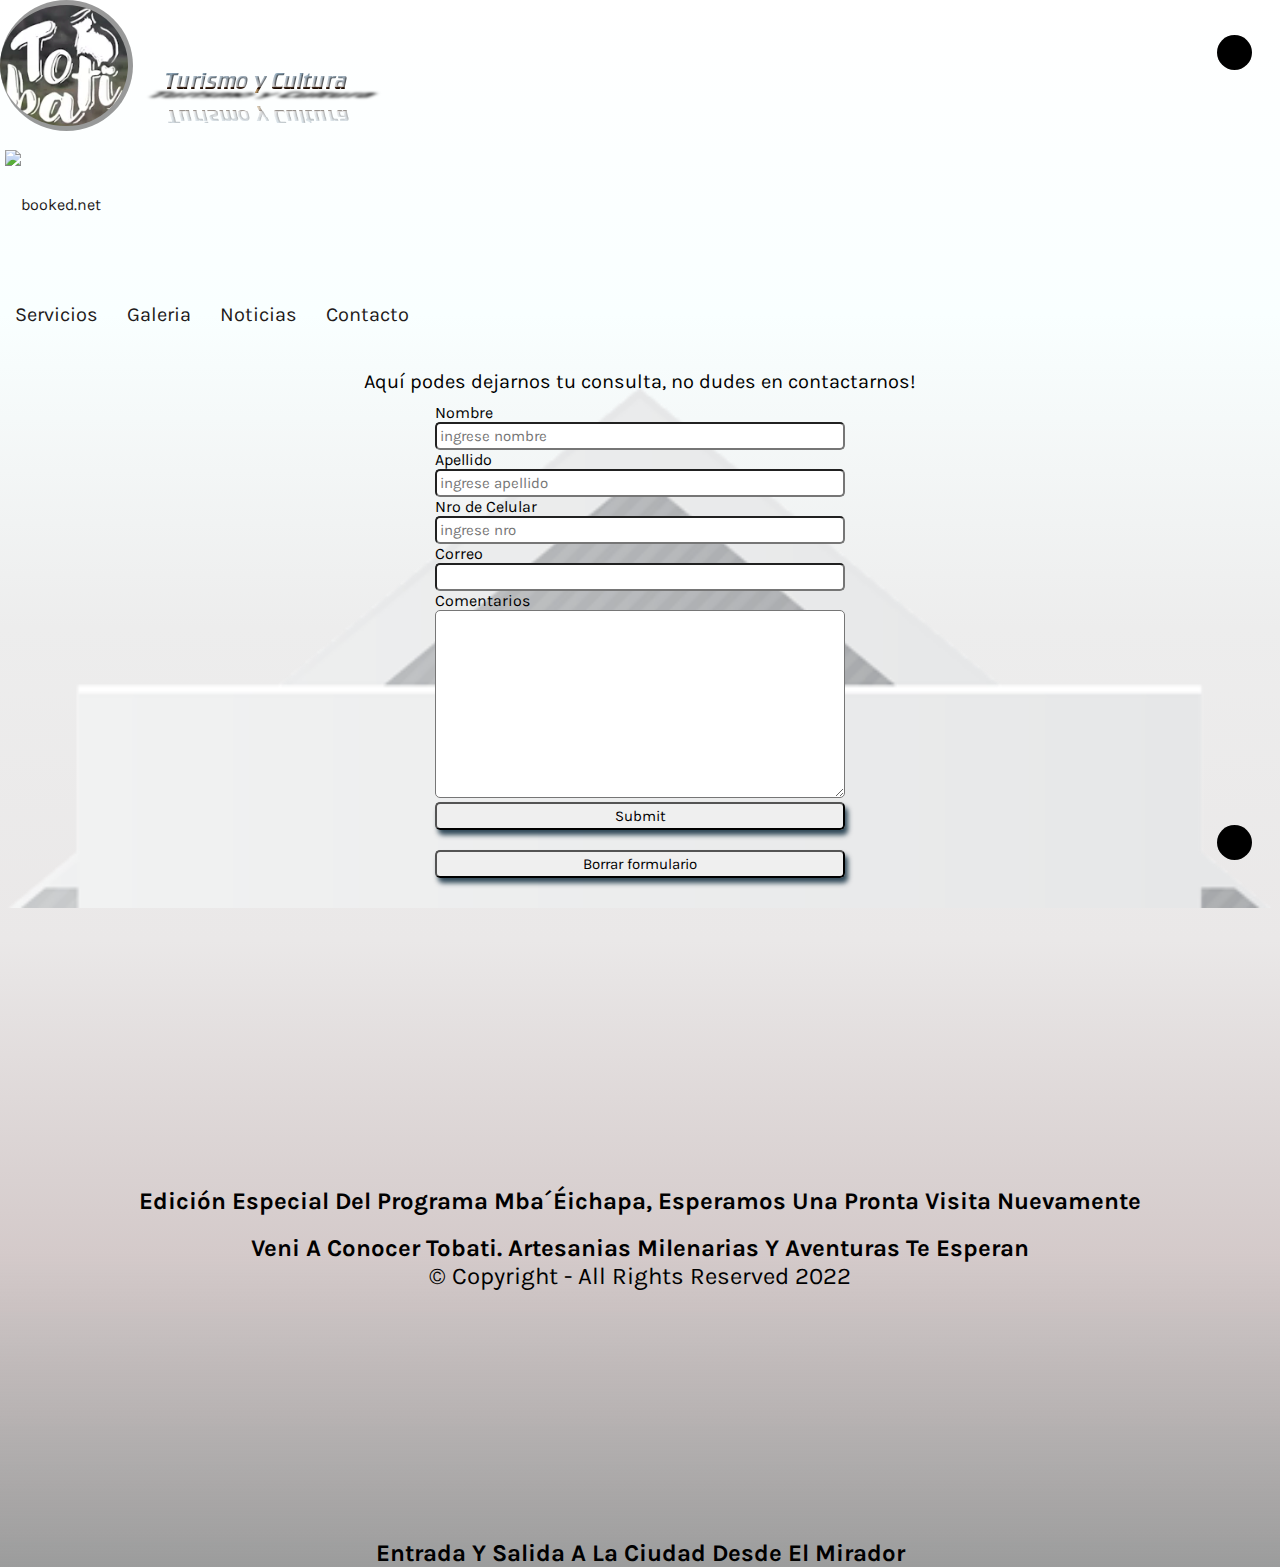
==== commit 703ccd93: "Modificación de Contacto y se agregó Quien Soy" ====
--- a/pages/contacto.html
+++ b/pages/contacto.html
@@ -37,7 +37,7 @@
         </nav>
     </header>
     <fieldset class="container">
-        <legend>Complete sus datos</legend>
+        <legend>Aquí podes dejarnos tu consulta, no dudes en contactarnos!</legend>
         <form action="enviar.php" method="post" enctype="text/plain">
             <label for="nombre1">Nombre</label>
             <input type="text" placeholder="ingrese nombre">
@@ -49,8 +49,12 @@
             <input type="mail">
             <label for="">Comentarios</label>
             <textarea name="" id="" cols="30" rows="10"></textarea>
-            <button><input type="submit"></button>
-            <input type="reset" value="Borrar formulario">
+            <button>
+                <input type="submit">
+            </button>
+            <button>
+                <input type="reset" value="Borrar formulario">
+            </button>
         </form>
     </fieldset>
 
--- a/estilos.css
+++ b/estilos.css
@@ -14,11 +14,6 @@
   background-color: #f9ffff;
   min-height: 100vh;
   background-image: linear-gradient(white, #f9ffff, #ededed, rgb(234, 232, 232), rgb(212, 202, 202), rgba(78, 74, 74, 0.544));
-}
-
-.contenedor {
-  width: 66%;
-  margin: auto;
 }
 
 .menu {
@@ -42,6 +37,9 @@
   border-bottom: 4px solid transparent;
   transition: all 0.4s ease;
 }
+.menu .enlaces a i {
+  padding-right: 5px;
+}
 .menu .enlaces a:hover {
   border-bottom: 4px solid #c7c7c7;
   text-decoration: none;
@@ -68,10 +66,10 @@
 .social-media {
   width: 60px;
   height: auto;
-  font-size: 34px;
+  font-size: 35px;
   position: fixed;
   top: 35%;
-  right: 11px;
+  right: 3px;
   z-index: 999;
 }
 .social-media ul li a:hover {
@@ -95,6 +93,8 @@
 }
 
 .conte-carru {
+  margin-left: auto;
+  margin-right: auto;
   margin-top: 30px;
 }
 
@@ -106,6 +106,40 @@
 
 .fotoCarrusel {
   border-radius: 15px;
+}
+.fotoCarrusel img {
+  -o-object-fit: cover;
+     object-fit: cover;
+}
+
+.nosotros {
+  margin-top: 30px;
+  height: 500px;
+}
+
+.row {
+  margin-left: auto;
+  margin-right: auto;
+  height: auto;
+}
+
+.izquierda {
+  height: 500px;
+  background-image: url(imagenes/quienSoy.jpg);
+  background-size: cover;
+}
+
+.derecha h3 {
+  text-align: center;
+  font-size: 40px;
+}
+.derecha p {
+  text-align: justify;
+  font-size: 30px;
+}
+.derecha:hover {
+  transition: 0.9s;
+  background-color: rgba(188, 188, 188, 0.765);
 }
 
 .section {
@@ -145,12 +179,10 @@
 }
 
 .galeri {
-  margin-left: auto;
-  margin-right: auto;
   display: grid;
   grid-template-columns: repeat(4, 1fr);
-  grid-template-rows: 400px 350px 400px;
-  grid-template-areas: "a  a  b  c" "d  e  e  f" "g  h  i  i";
+  grid-template-rows: 400px 350px 390px 410px;
+  grid-template-areas: "a  a  b  c" "d  e  e  f" "g  h  i  i" "j  j  k  k";
   grid-gap: 5px;
 }
 .galeri .foto1 {
@@ -179,6 +211,12 @@
 }
 .galeri .foto9 {
   grid-area: i;
+}
+.galeri .foto10 {
+  grid-area: j;
+}
+.galeri .foto11 {
+  grid-area: k;
 }
 
 .img-foto {
@@ -192,6 +230,10 @@
 }
 
 fieldset {
+  background-image: url(imagenes/sobre.png);
+  background-size: cover;
+  background-repeat: no-repeat;
+  margin: auto;
   border: transparent;
 }
 
@@ -206,10 +248,22 @@
   padding: 10px 20px;
 }
 
+label {
+  margin-bottom: 0;
+  margin-top: 8px;
+}
+
 button {
   width: 100%;
   margin-bottom: 20px;
   border: none;
+  border-radius: 5px;
+  box-shadow: 3px 5px 5px rgba(3, 32, 51, 0.8);
+  transition: transform 200ms, box-shadow 200ms;
+}
+button:active {
+  transform: translateY(4px) translateX(4px);
+  box-shadow: 3px 5px 5px rgba(3, 32, 51, 0.8);
 }
 
 input, textarea {
@@ -238,7 +292,10 @@
   margin-top: 0;
   border-radius: 10px;
   width: 100%;
-  height: 234px;
+  height: 245px;
+}
+footer img {
+  margin-bottom: 8px;
 }
 
 .pie {
@@ -255,7 +312,7 @@
   height: 35px;
   background-color: #000;
   position: fixed;
-  right: 40px;
+  right: 28px;
   text-align: center;
   font-size: 20px;
   color: white;
@@ -297,8 +354,7 @@
   }
 }
 @media screen and (min-width: 480px) and (max-width: 599px) {
-  .home {
-    /*corresponde a Inicio*/
+  .home { /*corresponde a Inicio*/
     height: 120vh;
     background-image: url(imagenes/20191228_165918.jpg);
     background-position: center;
@@ -306,7 +362,19 @@
     margin-left: auto;
     margin-right: auto;
   }
-
+  .izquierda {
+    height: 300px;
+    background-image: url(imagenes/quienSoy.jpg);
+    background-size: cover;
+  }
+  .derecha h3 {
+    text-align: center;
+    font-size: 30px;
+  }
+  .derecha p {
+    text-align: justify;
+    font-size: 20px;
+  }
   .menu {
     display: grid;
     grid-template-columns: 1fr;
@@ -335,19 +403,59 @@
   .menu .enlaces a:hover {
     border-bottom: 4px solid #c7c7c7;
   }
-
-  .fotoCarrusel img {
-    /*Achico las imagenes del Carrusel en este Punto de Quiebre*/
+  .fotoCarrusel img { /*Achico las imagenes del Carrusel en este Punto de Quiebre*/
     width: 49.6%;
     height: 250px;
   }
-
   .galeri {
     display: grid;
-    grid-template-columns: 1fr;
-    grid-template-rows: repeat(9, 2fr);
-  }
-
+    grid-template-columns: repeat(4, 1fr); /*repetir 4 columnas, una fraccion c/u */
+    grid-template-rows: repeat(11, 350px);
+    grid-gap: 5px;
+  }
+  .galeri .foto1 {
+    grid-column: 1/5;
+  }
+  .galeri .foto2 {
+    grid-column: 1/5;
+    grid-row: 2/3;
+  }
+  .galeri .foto3 {
+    grid-column: 1/5;
+    grid-row: 3/4;
+  }
+  .galeri .foto4 {
+    grid-column: 1/5;
+    grid-row: 4/5;
+  }
+  .galeri .foto5 {
+    grid-column: 1/5;
+    grid-row: 5/6;
+  }
+  .galeri .foto6 {
+    grid-column: 1/5;
+    grid-row: 6/7;
+  }
+  .galeri .foto7 {
+    grid-column: 1/5;
+    grid-row: 7/8;
+  }
+  .galeri .foto8 {
+    grid-column: 1/5;
+    grid-row: 8/9;
+  }
+  .galeri .foto9 {
+    grid-column: 1/5;
+    grid-row: 9/10;
+  }
+  .galeri .foto10 {
+    grid-column: 1/5;
+    grid-row: 10/11;
+  }
+  .galeri .foto11 {
+    grid-column: 1/5;
+    grid-row: 11/12;
+  }
   .pie iframe {
     width: 530px;
     height: 250px;
@@ -358,8 +466,7 @@
   }
 }
 @media screen and (min-width: 600px) and (max-width: 799px) {
-  .home {
-    /*corresponde a Inicio*/
+  .home { /*corresponde a Inicio*/
     height: 120vh;
     background-image: url(imagenes/20191228_165918.jpg);
     background-position: center;
@@ -367,19 +474,72 @@
     margin-left: auto;
     margin-right: auto;
   }
-
-  .fotoCarrusel img {
-    /*Achico las imagenes del Carrusel en este Punto de Quiebre*/
+  .izquierda {
+    height: 300px;
+    background-image: url(imagenes/quienSoy.jpg);
+    background-size: cover;
+  }
+  .derecha h3 {
+    text-align: center;
+    font-size: 30px;
+  }
+  .derecha p {
+    text-align: justify;
+    font-size: 20px;
+  }
+  .fotoCarrusel img { /*Achico las imagenes del Carrusel en este Punto de Quiebre*/
     width: 49.5%;
     height: 250px;
   }
-
   .galeri {
     display: grid;
-    grid-template-columns: 1fr;
-    grid-template-rows: repeat(9, 1fr);
-  }
-
+    grid-template-columns: repeat(4, 1fr); /*repetir 4 columnas, una fraccion c/u */
+    grid-template-rows: repeat(11, 350px);
+    grid-gap: 5px;
+  }
+  .galeri .foto1 {
+    grid-column: 1/5;
+  }
+  .galeri .foto2 {
+    grid-column: 1/5;
+    grid-row: 2/3;
+  }
+  .galeri .foto3 {
+    grid-column: 1/5;
+    grid-row: 3/4;
+  }
+  .galeri .foto4 {
+    grid-column: 1/5;
+    grid-row: 4/5;
+  }
+  .galeri .foto5 {
+    grid-column: 1/5;
+    grid-row: 5/6;
+  }
+  .galeri .foto6 {
+    grid-column: 1/5;
+    grid-row: 6/7;
+  }
+  .galeri .foto7 {
+    grid-column: 1/5;
+    grid-row: 7/8;
+  }
+  .galeri .foto8 {
+    grid-column: 1/5;
+    grid-row: 8/9;
+  }
+  .galeri .foto9 {
+    grid-column: 1/5;
+    grid-row: 9/10;
+  }
+  .galeri .foto10 {
+    grid-column: 1/5;
+    grid-row: 10/11;
+  }
+  .galeri .foto11 {
+    grid-column: 1/5;
+    grid-row: 11/12;
+  }
   .menu {
     display: grid;
     grid-template-columns: 1fr;
@@ -390,14 +550,9 @@
   .menu .enlaces a {
     width: 90px;
   }
-
-  .pie iframe {
-    height: 280px;
-  }
 }
 @media screen and (min-width: 800px) and (max-width: 1000px) {
-  .home {
-    /*corresponde a Inicio*/
+  .home { /*corresponde a Inicio*/
     height: 160vh;
     background-image: url(imagenes/20191228_165918.jpg);
     background-position: center;
@@ -405,24 +560,71 @@
     margin-left: auto;
     margin-right: auto;
   }
-
-  .fotoCarrusel img {
-    /*Achico las imagenes del Carrusel en este Punto de Quiebre*/
+  .izquierda {
+    height: 350px;
+    background-image: url(imagenes/quienSoy.jpg);
+    background-size: cover;
+  }
+  .derecha h3 {
+    text-align: center;
+    font-size: 30px;
+  }
+  .derecha p {
+    text-align: justify;
+    font-size: 20px;
+  }
+  .fotoCarrusel img { /*Achico las imagenes del Carrusel en este Punto de Quiebre*/
     width: 49.7%;
     height: 250px;
   }
-
   .galeri {
     display: grid;
-    grid-template-columns: repeat(2, 1fr);
-    /*repetir 2 columnas, una fraccion c/u */
-    grid-template-rows: 300px 300px 300px 300px 450px;
-  }
-
-  .foto9 {
+    grid-template-columns: repeat(4, 1fr); /*repetir 4 columnas, una fraccion c/u */
+    grid-template-rows: repeat(6, 350px);
+    grid-gap: 5px;
+  }
+  .galeri .foto1 {
+    grid-column: a;
+  }
+  .galeri .foto2 {
+    grid-column: 3/5;
+  }
+  .galeri .foto3 {
     grid-column: 1/3;
-  }
-
+    grid-row: 2/3;
+  }
+  .galeri .foto4 {
+    grid-column: 3/5;
+    grid-row: 2/3;
+  }
+  .galeri .foto5 {
+    grid-column: 1/3;
+    grid-row: 3/4;
+  }
+  .galeri .foto6 {
+    grid-column: 3/5;
+    grid-row: 3/4;
+  }
+  .galeri .foto7 {
+    grid-column: 1/3;
+    grid-row: 4/5;
+  }
+  .galeri .foto8 {
+    grid-column: 3/5;
+    grid-row: 4/5;
+  }
+  .galeri .foto9 {
+    grid-column: 1/3;
+    grid-row: 5/6;
+  }
+  .galeri .foto10 {
+    grid-column: 3/5;
+    grid-row: 5/6;
+  }
+  .galeri .foto11 {
+    grid-column: 1/5;
+    grid-row: 6/7;
+  }
   .menu {
     display: grid;
     grid-template-columns: 1fr;
@@ -435,8 +637,7 @@
   }
 }
 @media screen and (min-width: 1001px) and (max-width: 1464px) {
-  .home {
-    /*corresponde a Inicio*/
+  .home { /*corresponde a Inicio*/
     height: 200vh;
     background-image: url(imagenes/20191228_165918.jpg);
     background-position: center;
@@ -444,13 +645,23 @@
     margin-left: auto;
     margin-right: auto;
   }
-
-  .fotoCarrusel img {
-    /*Achico las imagenes del Carrusel en este Punto de Quiebre*/
+  .izquierda {
+    height: 350px;
+    background-image: url(imagenes/quienSoy.jpg);
+    background-size: cover;
+  }
+  .derecha h3 {
+    text-align: center;
+    font-size: 35px;
+  }
+  .derecha p {
+    text-align: justify;
+    font-size: 23px;
+  }
+  .fotoCarrusel img { /*Achico las imagenes del Carrusel en este Punto de Quiebre*/
     width: 49.7%;
     height: 250px;
   }
-
   .menu {
     display: grid;
     grid-template-columns: 1fr;
